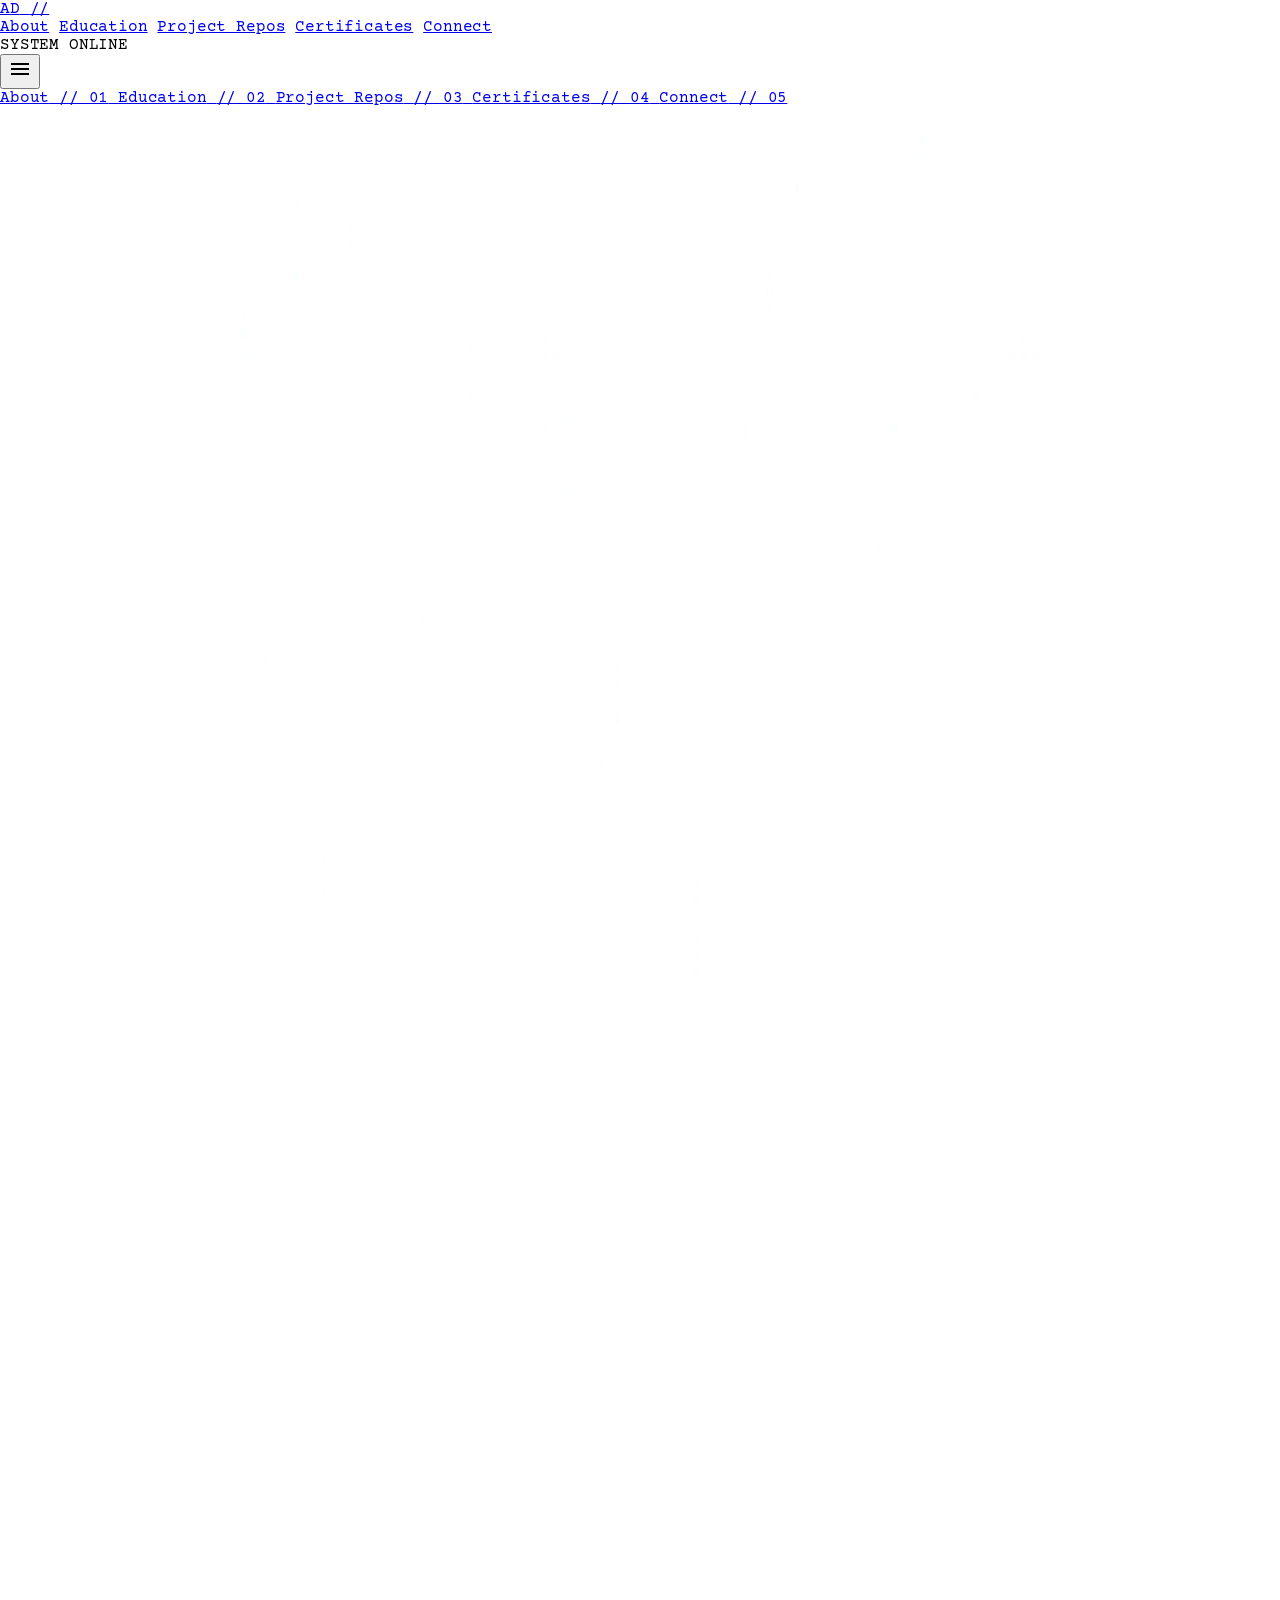
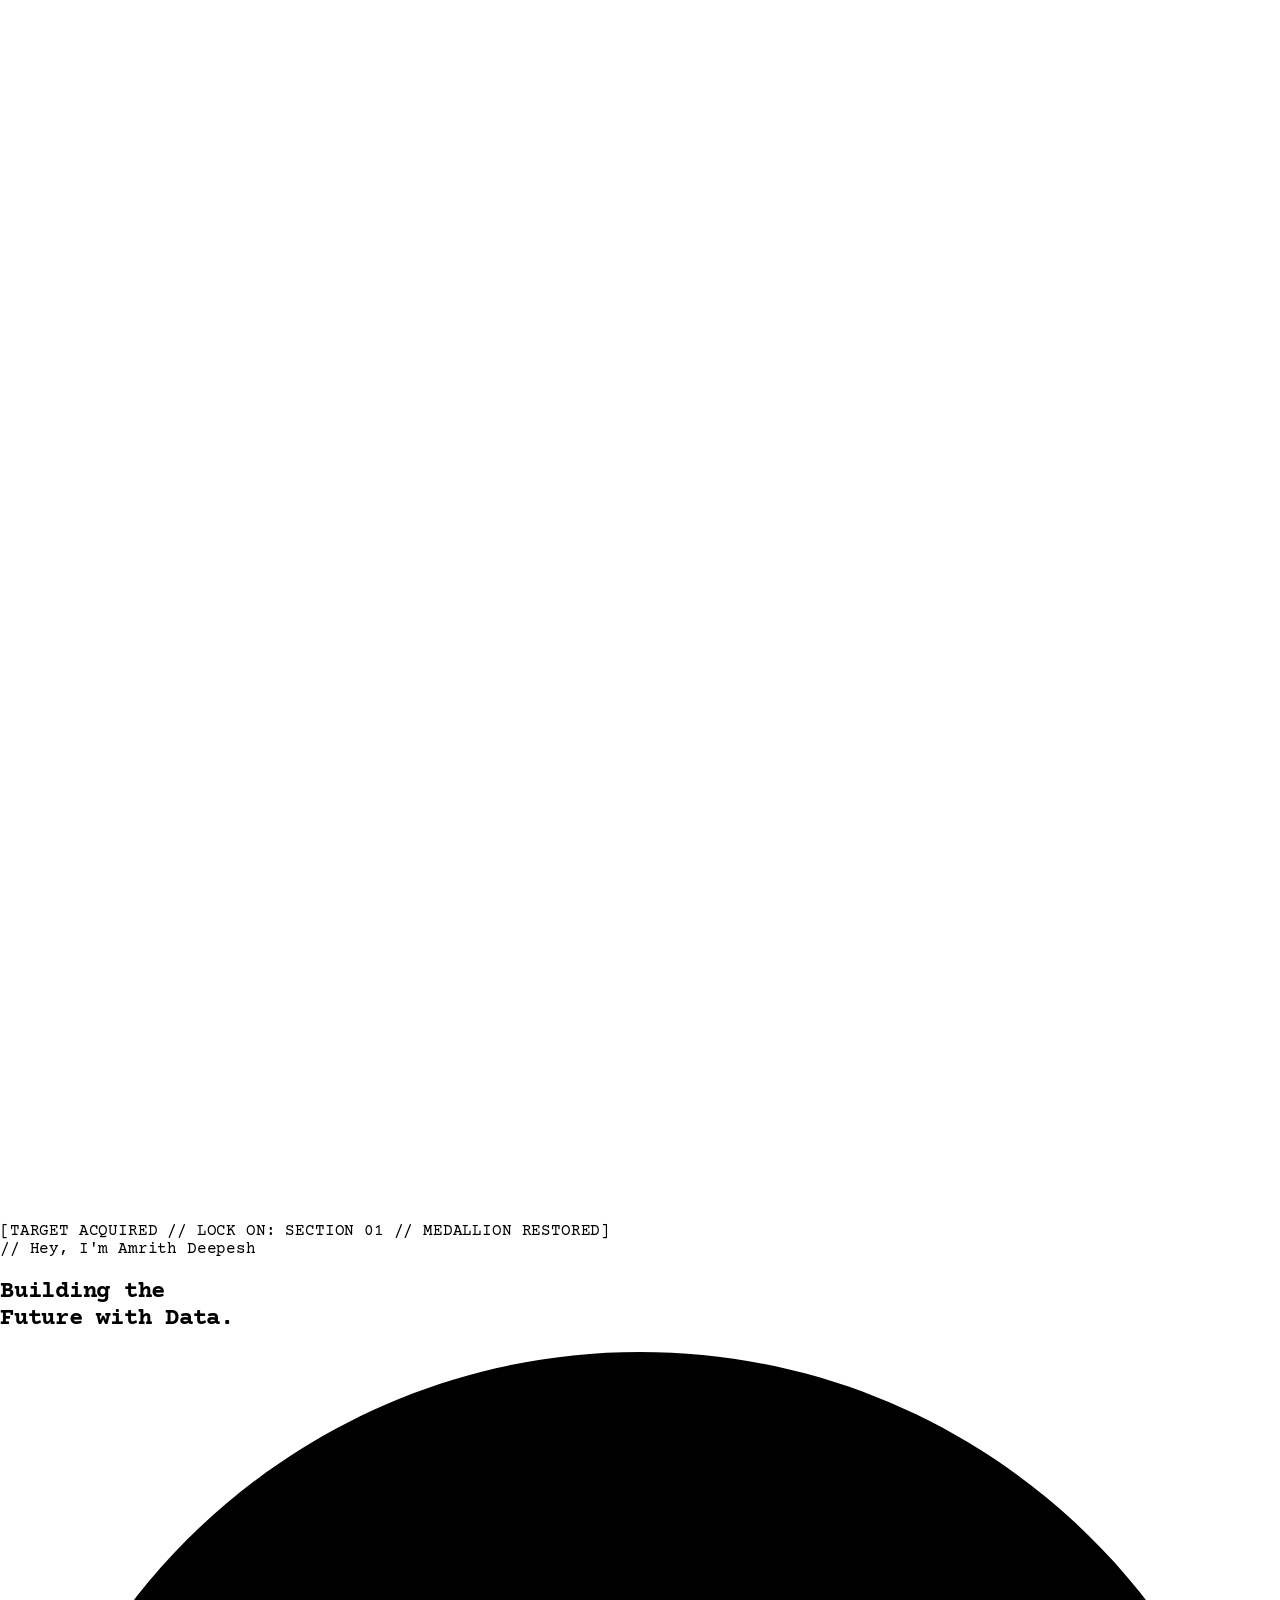
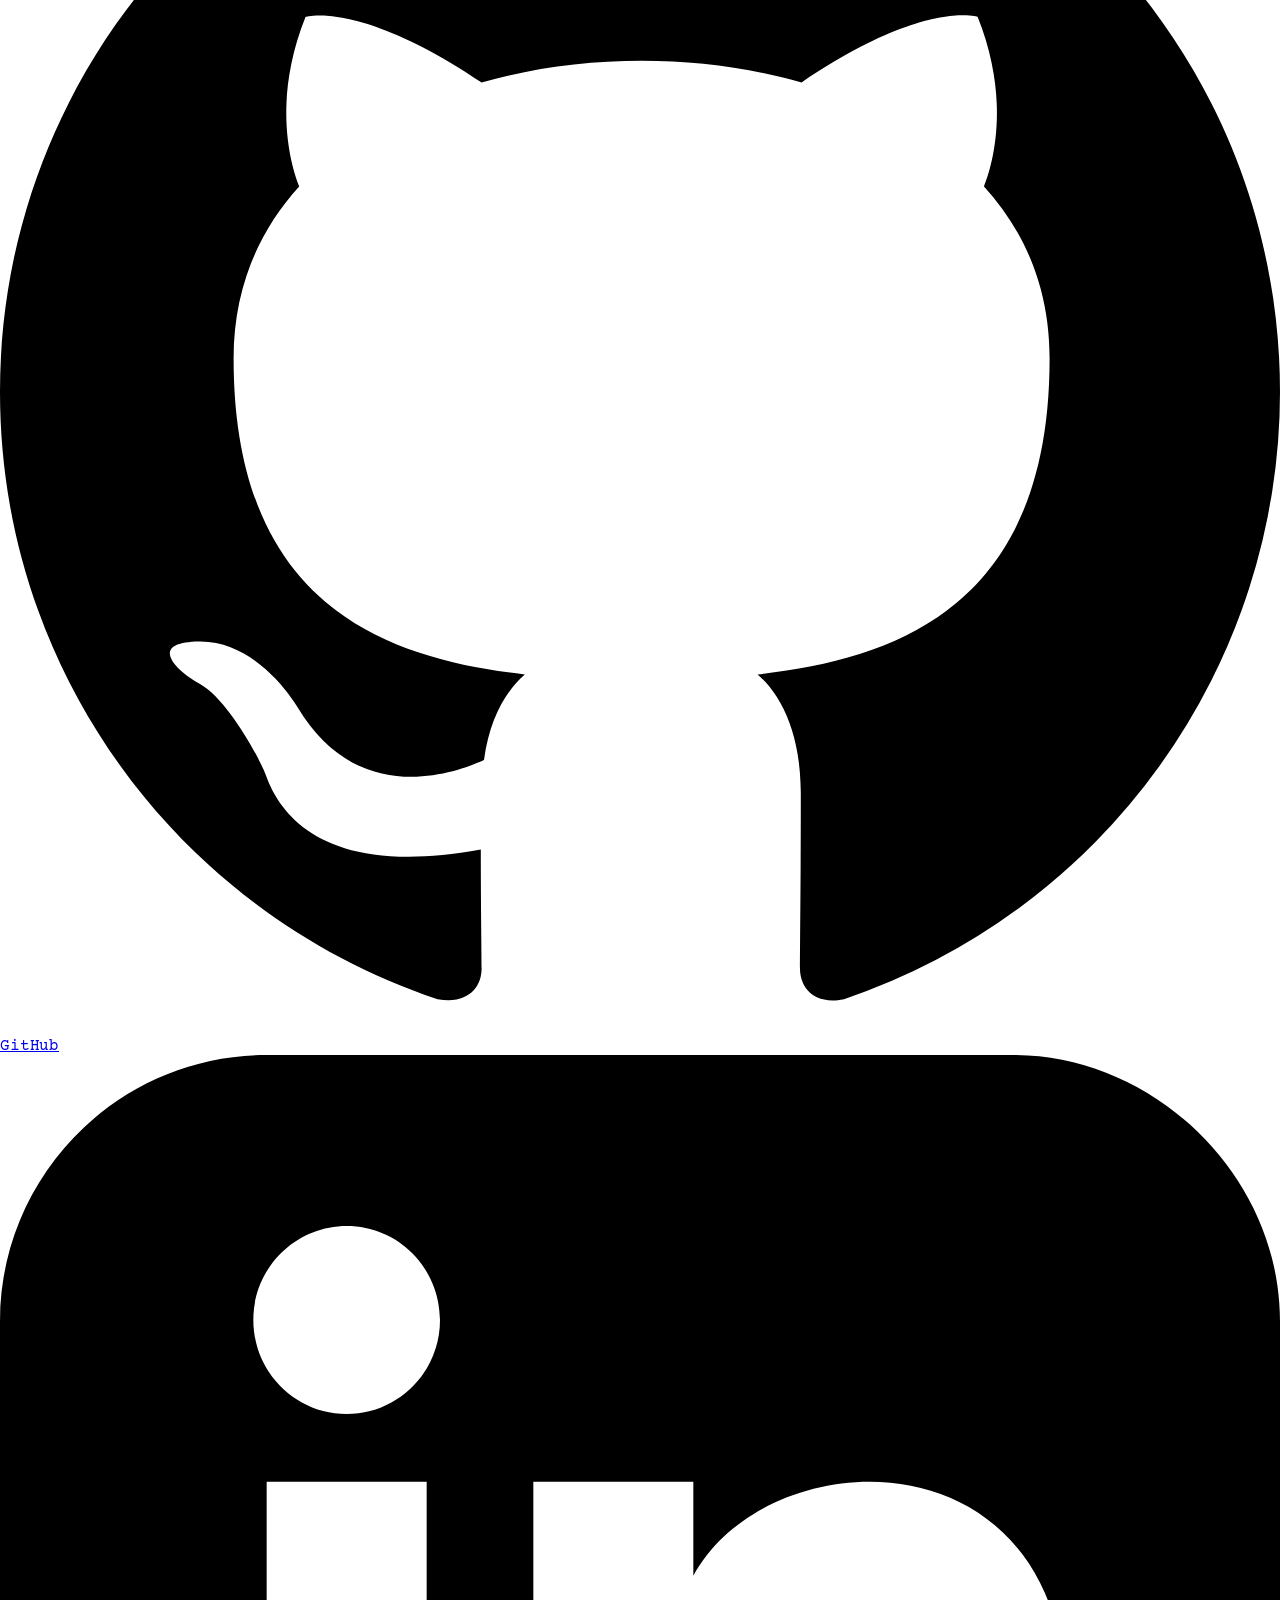
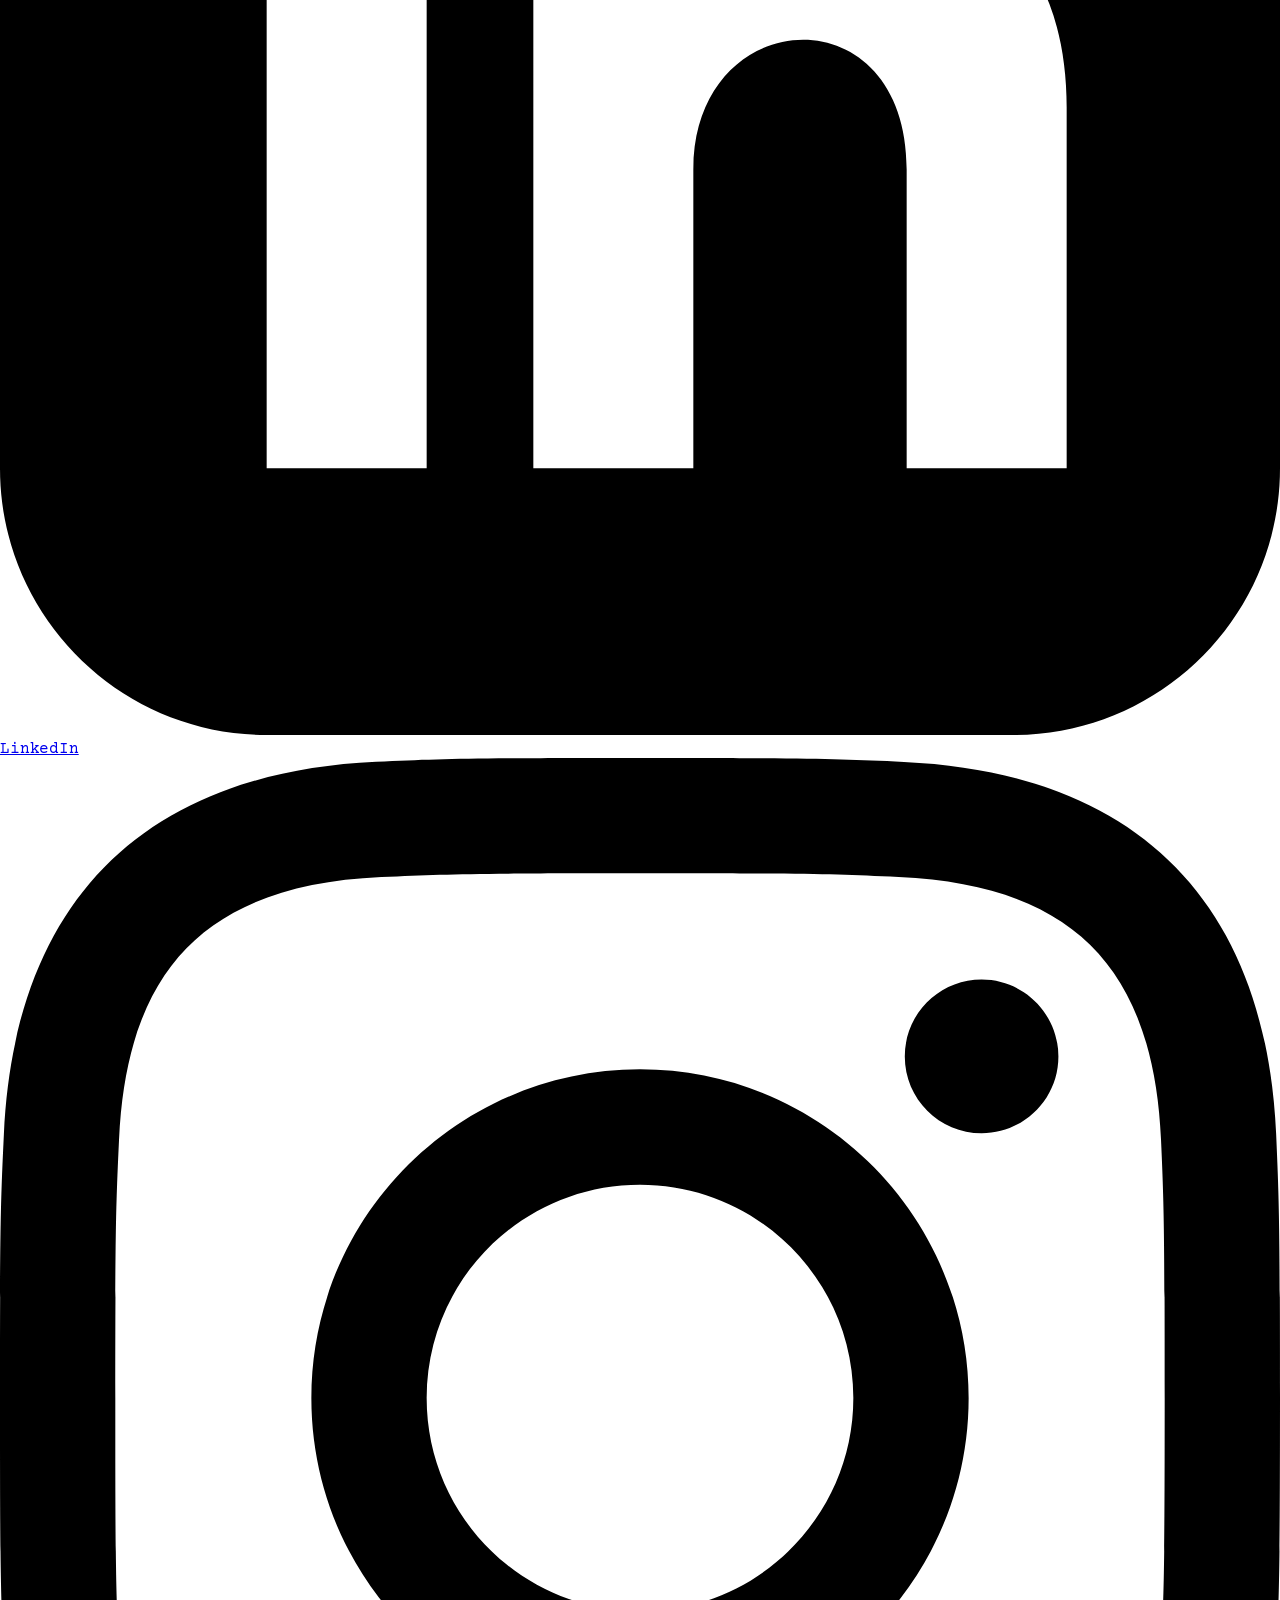
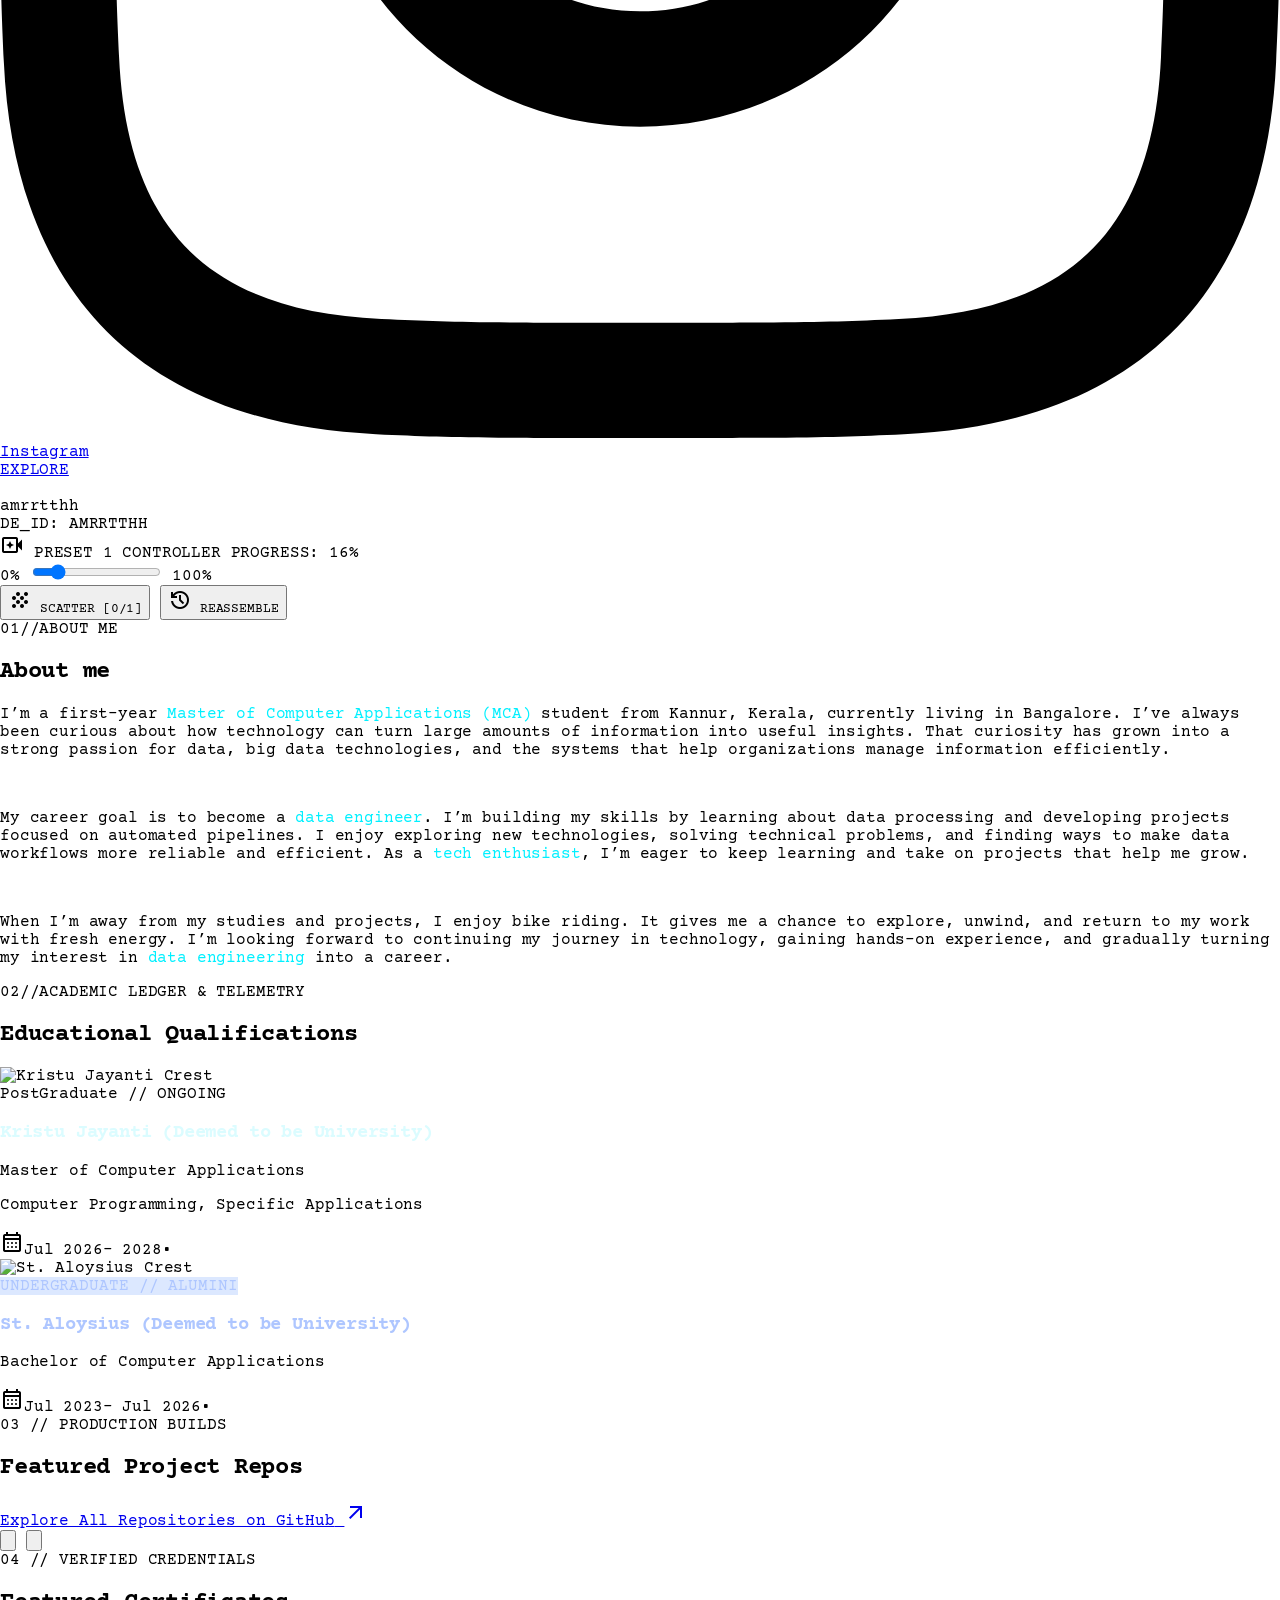
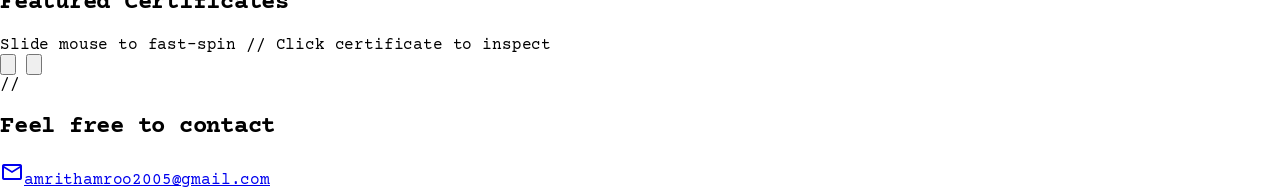
==== index.html @ 6aa2a342 "Initial portfolio commit" ====
<!DOCTYPE html><html class="dark" lang="en" style="scroll-behavior: smooth;"><head><meta charset="utf-8"><meta content="width=device-width, initial-scale=1.0, maximum-scale=5.0" name="viewport">
  <link rel="manifest" href="manifest.json">
  <link rel="apple-touch-icon" href="assets/apple-touch-icon.png">
  <link rel="icon" type="image/png" sizes="32x32" href="assets/favicon-32x32.png">
  <meta name="theme-color" content="#050d10">
  <meta name="apple-mobile-web-app-capable" content="yes">
  <meta name="apple-mobile-web-app-status-bar-style" content="black-translucent">
  <meta name="apple-mobile-web-app-title" content="Amrith DE">
  <meta name="format-detection" content="telephone=no"><meta content="web_standard" name="shell-type"><link href="https://fonts.googleapis.com/css2?family=Material+Symbols+Outlined:opsz,wght,FILL,GRAD@20..48,100..700,0..1,-50..200" rel="stylesheet">
<link href="https://fonts.googleapis.com/css2?family=Material+Symbols+Outlined:wght,FILL@100..700,0..1&amp;display=swap" rel="stylesheet">
<link href="https://fonts.googleapis.com/css2?family=JetBrains+Mono:wght@100..900&amp;family=Plus+Jakarta+Sans:wght@100..900&amp;family=Space+Grotesk:wght@100..900&amp;display=swap" rel="stylesheet"><link href="https://fonts.googleapis.com/css2?family=Courier+Prime:ital,wght@0,400;0,700;1,400;1,700&amp;family=Special+Elite&amp;display=swap" rel="stylesheet"><style>
html, body {
  overflow-x: hidden;
  max-width: 100vw;
  -webkit-tap-highlight-color: transparent;
  touch-action: manipulation;
}@layer base{html,body{margin:0;padding:0;overflow-x:hidden;overflow-y:auto;}html{scroll-behavior:smooth;scroll-padding-top:5.5rem;}body{overscroll-behavior-y:auto;}main>:first-child{margin-top:0!important;}main>:last-child{margin-bottom:0!important;}}::-webkit-scrollbar{width:6px;}::-webkit-scrollbar-track{background:#10131a;}::-webkit-scrollbar-thumb{background:#32353c;border-radius:3px;}::-webkit-scrollbar-thumb:hover{background:#00f0ff;}</style><script src="https://cdn.tailwindcss.com?plugins=forms,container-queries"></script><script id="tailwind-config">tailwind.config = { darkMode: "class", theme: { extend: {
      spacing: {
        'gutter': '1.25rem',
      }, "colors": { "surface-container": "#1d2026", "secondary": "#aec6ff", "primary-fixed": "#7df4ff", "surface": "#10131a", "on-secondary-fixed": "#001a43", "on-error": "#690005", "on-tertiary-container": "#6d3bd7", "background": "#10131a", "on-primary-container": "#006970", "on-tertiary-fixed-variant": "#5516be", "surface-dim": "#10131a", "on-background": "#e0e2eb", "outline": "#849495", "surface-container-lowest": "#0b0e14", "tertiary-container": "#e1d2ff", "inverse-on-surface": "#2d3037", "tertiary-fixed": "#e9ddff", "on-primary-fixed": "#002022", "surface-variant": "#32353c", "surface-tint": "#00dbe9", "tertiary-fixed-dim": "#d0bcff", "surface-container-low": "#191c22", "surface-bright": "#363940", "secondary-fixed": "#d8e2ff", "on-tertiary": "#3c0091", "tertiary": "#faf3ff", "on-secondary-container": "#00275e", "secondary-container": "#508eff", "surface-container-high": "#272a31", "surface-container-highest": "#32353c", "on-primary-fixed-variant": "#004f54", "on-error-container": "#ffdad6", "inverse-surface": "#e0e2eb", "secondary-fixed-dim": "#aec6ff", "outline-variant": "#3b494b", "primary-fixed-dim": "#00dbe9", "error-container": "#93000a", "error": "#ffb4ab", "on-secondary-fixed-variant": "#004397", "on-surface": "#e0e2eb", "on-primary": "#00363a", "on-secondary": "#002e6b", "on-tertiary-fixed": "#23005c", "on-surface-variant": "#b9cacb", "primary": "#dbfcff", "inverse-primary": "#006970", "primary-container": "#00f0ff" }, "borderRadius": { "DEFAULT": "0.125rem", "lg": "0.25rem", "xl": "0.5rem", "full": "0.75rem" }, "spacing": { "gutter": "1.5rem", "space-lg": "1.5rem", "space-xs": "0.25rem", "margin-mobile": "1.25rem", "gutter-mobile": "1rem", "space-md": "1rem", "margin": "3rem", "space-sm": "0.5rem", "space-xl": "2.5rem" }, "fontFamily": { "body-lg": ["Plus Jakarta Sans"], "headline-hero-mobile": ["Space Grotesk"], "headline-lg-mobile": ["Space Grotesk"], "headline-lg": ["Space Grotesk"], "stat-counter": ["JetBrains Mono"], "body-sm": ["Plus Jakarta Sans"], "headline-hero": ["Space Grotesk"], "headline-sm": ["Space Grotesk"], "label-caps": ["JetBrains Mono"], "body-md": ["Plus Jakarta Sans"], "code-inline": ["JetBrains Mono"], "code-block": ["JetBrains Mono"], "headline-md": ["Space Grotesk"] }, "fontSize": { "body-lg": ["18px", { "lineHeight": "28px", "fontWeight": "400" }], "headline-hero-mobile": ["36px", { "lineHeight": "44px", "letterSpacing": "-0.03em", "fontWeight": "700" }], "headline-lg-mobile": ["28px", { "lineHeight": "36px", "letterSpacing": "-0.02em", "fontWeight": "600" }], "headline-lg": ["40px", { "lineHeight": "48px", "letterSpacing": "-0.03em", "fontWeight": "600" }], "stat-counter": ["32px", { "lineHeight": "40px", "letterSpacing": "-0.02em", "fontWeight": "700" }], "body-hero": ["64px", { "lineHeight": "72px", "letterSpacing": "-0.04em", "fontWeight": "700" }], "headline-sm": ["18px", { "lineHeight": "26px", "letterSpacing": "-0.01em", "fontWeight": "600" }], "label-caps": ["11px", { "lineHeight": "16px", "letterSpacing": "0.08em", "fontWeight": "600" }], "body-md": ["15px", { "lineHeight": "24px", "fontWeight": "400" }], "code-inline": ["13px", { "lineHeight": "18px", "fontWeight": "500" }], "code-block": ["14px", { "lineHeight": "22px", "fontWeight": "400" }], "headline-md": ["24px", { "lineHeight": "32px", "letterSpacing": "-0.02em", "fontWeight": "600" }] } } } }</script></head><body class="bg-surface font-body-md text-on-surface antialiased selection:bg-primary-container selection:text-on-primary-fixed relative"><header class="fixed top-0 left-0 right-0 z-50 bg-surface-container-lowest/90 backdrop-blur-xl shadow-[0_1px_8px_rgba(0,0,0,0.5)] border-b border-outline-variant/20 transition-all duration-300">
  <div class="h-20 max-w-[1280px] mx-auto px-gutter flex items-center justify-between gap-space-md">
    <!-- Brand / Logo -->
    <div class="flex items-center gap-space-lg">
      <a class="flex items-center gap-space-xs group" data-path="overview" href="#overview" title="Top / Overview">
        <span class="font-stat-counter text-stat-counter text-primary-container group-hover:text-primary transition-colors tracking-tight">AD</span>
        <span class="font-code-inline text-code-inline text-outline-variant">//</span>
      </a>
    </div>

    <!-- Desktop Navigation Menu -->
    <nav class="hidden md:flex items-center gap-1 sm:gap-1.5 p-1 bg-surface-container-lowest/80 border border-outline-variant/30 rounded-lg backdrop-blur-md" id="desktop-nav">
      <a class="nav-item px-3.5 py-1.5 rounded font-body-sm text-body-sm text-on-surface-variant hover:text-primary-container hover:bg-surface-container-high transition-all font-medium tracking-wide" href="#about" data-target="about">About</a>
      <a class="nav-item px-3.5 py-1.5 rounded font-body-sm text-body-sm text-on-surface-variant hover:text-primary-container hover:bg-surface-container-high transition-all font-medium tracking-wide" href="#education" data-target="education">Education</a>
      <a class="nav-item px-3.5 py-1.5 rounded font-body-sm text-body-sm text-on-surface-variant hover:text-primary-container hover:bg-surface-container-high transition-all font-medium tracking-wide" href="#projects" data-target="projects">Project Repos</a>
      <a class="nav-item px-3.5 py-1.5 rounded font-body-sm text-body-sm text-on-surface-variant hover:text-primary-container hover:bg-surface-container-high transition-all font-medium tracking-wide" href="#certificates" data-target="certificates">Certificates</a>
      <a class="nav-item px-3.5 py-1.5 rounded font-body-sm text-body-sm text-on-surface-variant hover:text-primary-container hover:bg-surface-container-high transition-all font-medium tracking-wide" href="#connect" data-target="connect">Connect</a>
    </nav>

    <!-- Right-side status indicator & mobile menu button -->
    <div class="flex items-center gap-3">
      <div class="hidden sm:flex items-center gap-2 px-3 py-1 bg-surface-container-low/80 border border-outline-variant/30 rounded-full shadow-inner">
        <span class="w-2 h-2 rounded-full bg-primary-container animate-pulse shadow-[0_0_8px_#00f0ff]"></span>
        <span class="font-code-inline text-[11px] text-primary-container font-semibold tracking-wider">SYSTEM ONLINE</span>
      </div>

      <!-- Mobile Hamburger Button -->
      <button id="mobile-menu-btn" class="md:hidden flex items-center justify-center w-10 h-10 rounded-lg bg-surface-container-high text-on-surface hover:text-primary-container hover:bg-surface-container-highest transition-colors border border-outline-variant/40" aria-label="Toggle navigation menu">
        <span class="material-symbols-outlined text-[24px]" id="mobile-menu-icon">menu</span>
      </button>
    </div>
  </div>

  <!-- Mobile Dropdown Navigation -->
  <div id="mobile-menu" class="hidden md:hidden px-gutter pb-4 pt-1 bg-surface-container-lowest/95 border-b border-outline-variant/30 backdrop-blur-2xl transition-all">
    <div class="flex flex-col gap-1 p-2 bg-surface-container-low/90 rounded-xl border border-outline-variant/30">
      <a class="mobile-nav-item flex items-center justify-between px-4 py-2.5 rounded-lg font-body-md text-on-surface-variant hover:text-primary-container hover:bg-surface-container-high transition-colors" href="#about">
        <span>About</span>
        <span class="font-code-inline text-xs text-outline">// 01</span>
      </a>
      <a class="mobile-nav-item flex items-center justify-between px-4 py-2.5 rounded-lg font-body-md text-on-surface-variant hover:text-primary-container hover:bg-surface-container-high transition-colors" href="#education">
        <span>Education</span>
        <span class="font-code-inline text-xs text-outline">// 02</span>
      </a>
      <a class="mobile-nav-item flex items-center justify-between px-4 py-2.5 rounded-lg font-body-md text-on-surface-variant hover:text-primary-container hover:bg-surface-container-high transition-colors" href="#projects">
        <span>Project Repos</span>
        <span class="font-code-inline text-xs text-outline">// 03</span>
      </a>
      <a class="mobile-nav-item flex items-center justify-between px-4 py-2.5 rounded-lg font-body-md text-on-surface-variant hover:text-primary-container hover:bg-surface-container-high transition-colors" href="#certificates">
        <span>Certificates</span>
        <span class="font-code-inline text-xs text-outline">// 04</span>
      </a>
      <a class="mobile-nav-item flex items-center justify-between px-4 py-2.5 rounded-lg font-body-md text-on-surface-variant hover:text-primary-container hover:bg-surface-container-high transition-colors" href="#connect">
        <span>Connect</span>
        <span class="font-code-inline text-xs text-outline">// 05</span>
      </a>
    </div>
  </div>
</header><main class="w-full pt-20 bg-surface relative z-10"><style id="typewriter-font-aesthetic">*, *::before, *::after, html, body, h1, h2, h3, h4, h5, h6, p, span, a, button, input, textarea, select, pre, code, [class*="font-"] { font-family: 'Courier Prime', 'Special Elite', 'Courier New', Courier, monospace !important; letter-spacing: -0.01em; }
.material-symbols-outlined, [class*="material-symbols"], .material-icons {
  font-family: 'Material Symbols Outlined' !important;
  font-feature-settings: 'liga' 1 !important;
  display: inline-block !important;
  line-height: 1 !important;
  text-transform: none !important;
  letter-spacing: normal !important;
  word-wrap: normal !important;
  white-space: nowrap !important;
  direction: ltr !important;
  -webkit-font-smoothing: antialiased !important;
}
@keyframes targetArrivalPulse {
  0% { box-shadow: 0 0 0 0 rgba(0, 240, 255, 0.7); outline: 2px solid rgba(0, 240, 255, 0.9); }
  50% { box-shadow: 0 0 40px 10px rgba(0, 240, 255, 0.4); outline: 2px solid rgba(0, 240, 255, 0.6); }
  100% { box-shadow: 0 0 0 0 rgba(0, 240, 255, 0); outline: 2px solid transparent; }
}
.warp-arrival-active {
  animation: targetArrivalPulse 1.8s ease-out forwards;
  border-radius: 1rem;
}
</style>
<!-- Persistent Ambient Background Binary Matrix Canvas -->
<canvas class="fixed inset-0 w-full h-full pointer-events-none z-0 opacity-0 transition-opacity duration-700" height="5950" id="ambient-binary-flow-canvas" style="opacity: 0;" width="1600"></canvas>
<div class="flex flex-col w-full relative z-10">
<!-- Subtle Blueprint Canvas Ambient Glow Layer -->
<div class="relative w-full overflow-hidden bg-transparent">
<div class="absolute -top-32 left-1/2 -translate-x-1/2 w-[900px] h-[500px] bg-primary-container/10 rounded-full blur-[140px] pointer-events-none"></div>
<div class="absolute top-[800px] -right-48 w-[600px] h-[600px] bg-tertiary-container/10 rounded-full blur-[160px] pointer-events-none"></div>
<!-- Full-Screen Fixed Overlay Canvas for Two-Stage Mosaic Splinter & Binary Continuity Dispersion -->
<canvas class="fixed inset-0 w-full h-full pointer-events-none z-40" height="5950" id="binary-particle-canvas" width="1600"></canvas>
<!-- High-Speed Data Highway Warp Hyper-Stream Canvas Overlay (Triggered by EXPLORE CTA) -->
<canvas class="fixed inset-0 w-full h-full pointer-events-none z-50 opacity-0 transition-opacity duration-200" height="5950" id="hyper-stream-warp-canvas" style="opacity: 0;" width="1600"></canvas>
<!-- Cybernetic Data HUD Buffer Banner Overlay -->
<div class="fixed top-24 left-1/2 -translate-x-1/2 z-50 pointer-events-none transition-all duration-200 flex flex-col items-center opacity-0" id="warp-hud-overlay">
<div class="px-5 py-2.5 rounded-lg bg-surface-container-lowest/90 border border-primary-container shadow-[0_0_30px_rgba(0,240,255,0.7)] backdrop-blur-md flex items-center gap-3">
<span class="w-2.5 h-2.5 rounded-full bg-primary-container animate-ping"></span>
<span class="font-code-inline text-sm text-primary-container tracking-wider font-bold" id="warp-hud-text">[TARGET ACQUIRED // LOCK ON: SECTION 01 // MEDALLION RESTORED]</span>
</div>
</div>
<!-- 1. HERO SECTION -->
<section id="overview" class="relative w-full max-w-[1280px] mx-auto px-gutter pt-10 md:pt-16 pb-16 scroll-mt-24">
<div class="grid grid-cols-1 lg:grid-cols-12 gap-8 lg:gap-12 items-center">
<div class="lg:col-span-7 flex flex-col justify-center">
<div class="flex items-center gap-2 mb-3">
<span class="font-code-inline text-primary-container text-lg sm:text-xl md:text-2xl font-bold tracking-wider">// Hey, I'm Amrith Deepesh</span>
</div>
<div>
<h1 class="font-headline-hero text-4xl sm:text-5xl lg:text-[60px] text-on-surface tracking-tight leading-[1.1] mb-4">
          Building the <br class="hidden sm:inline">
<span class="text-transparent bg-clip-text bg-gradient-to-r from-primary-container via-primary-fixed to-secondary-container">Future with Data.</span>
</h1><div class="mt-4 mb-6 flex flex-col gap-3"><div class="flex flex-wrap items-center gap-4"><a class="rounded-lg bg-surface-container-high hover:bg-surface-container-highest text-on-surface font-code-inline text-xs border border-outline-variant/40 transition-colors inline-flex items-center gap-2 px-4 py-2" href="https://github.com/amrithdeepesh" rel="noopener noreferrer" target="_blank"><svg class="w-3.5 h-3.5 fill-current" viewBox="0 0 24 24"><path d="M12 0C5.37 0 0 5.37 0 12c0 5.31 3.435 9.795 8.205 11.385.6.105.825-.255.825-.57 0-.285-.015-1.23-.015-2.235-3.015.555-3.795-.735-4.035-1.41-.135-.345-.72-1.41-1.23-1.695-.42-.225-1.02-.78-.015-.795.945-.015 1.62.87 1.845 1.23 1.08 1.815 2.805 1.305 3.495.99.105-.78.42-1.305.765-1.605-2.67-.3-5.46-1.335-5.46-5.925 0-1.305.465-2.385 1.23-3.225-.12-.3-.54-1.53.12-3.18 0 0 1.005-.315 3.3 1.23.96-.27 1.98-.405 3-.405s2.04.135 3 .405c2.295-1.56 3.3-1.23 3.3-1.23.66 1.65.24 2.88.12 3.18.765.84 1.23 1.905 1.23 3.225 0 4.605-2.805 5.625-5.475 5.925.435.375.81 1.095.81 2.22 0 1.605-.015 2.895-.015 3.3 0 .315.225.69.825.57A12.02 12.02 0 0024 12c0-6.63-5.37-12-12-12z"></path></svg><span>GitHub</span></a><a class="rounded-lg bg-surface-container-high hover:bg-surface-container-highest text-on-surface font-code-inline text-xs border border-outline-variant/40 transition-colors inline-flex items-center gap-1.5 px-4 py-2" href="https://www.linkedin.com/in/amrith-deepesh-088051292" rel="noopener noreferrer" target="_blank"><svg class="w-3.5 h-3.5 fill-current" viewBox="0 0 24 24"><path d="M19 0h-14c-2.761 0-5 2.239-5 5v14c0 2.761 2.239 5 5 5h14c2.762 0 5-2.239 5-5v-14c0-2.761-2.38-5-5-5zm-11 19h-3v-11h3v11zm-1.5-12.268c-.966 0-1.75-.79-1.75-1.764s.784-1.764 1.75-1.764 1.75.79 1.75 1.764-.783 1.764-1.75 1.764zm13.5 12.268h-3v-5.604c0-3.368-4-3.113-4 0v5.604h-3v-11h3v1.765c1.396-2.586 7-2.777 7 2.476v6.759z"></path></svg><span>LinkedIn</span></a><a class="rounded-lg bg-surface-container-high hover:bg-surface-container-highest text-on-surface font-code-inline text-xs border border-outline-variant/40 transition-colors inline-flex items-center gap-1.5 px-4 py-2" href="https://instagram.com/amrrtthh" rel="noopener noreferrer" target="_blank"><svg class="w-3.5 h-3.5 fill-current" viewBox="0 0 24 24"><path d="M12 2.163c3.204 0 3.584.012 4.85.07 3.252.148 4.771 1.691 4.919 4.919.058 1.265.069 1.645.069 4.849 0 3.205-.012 3.584-.069 4.849-.149 3.225-1.664 4.771-4.919 4.919-1.266.058-1.644.07-4.85.07-3.204 0-3.584-.012-4.849-.07-3.26-.149-4.771-1.699-4.919-4.92-.058-1.265-.07-1.644-.07-4.849 0-3.204.013-3.583.07-4.849.149-3.227 1.664-4.771 4.919-4.919 1.266-.057 1.645-.069 4.849-.069zm0-2.163c-3.259 0-3.667.014-4.947.072-4.358.2-6.78 2.618-6.98 6.98-.059 1.281-.073 1.689-.073 4.948 0 3.259.014 3.668.072 4.948.2 4.358 2.618 6.78 6.98 6.98 1.281.058 1.689.072 4.948.072 3.259 0 3.668-.014 4.948-.072 4.354-.2 6.782-2.618 6.979-6.98.059-1.28.073-1.689.073-4.948 0-3.259-.014-3.667-.072-4.947-.196-4.354-2.617-6.78-6.979-6.98-1.281-.059-1.69-.073-4.949-.073zm0 5.838c-3.403 0-6.162 2.759-6.162 6.162s2.759 6.163 6.162 6.163 6.162-2.759 6.162-6.163c0-3.403-2.759-6.162-6.162-6.162zm0 10.162c-2.209 0-4-1.79-4-4 0-2.209 1.791-4 4-4s4 1.791 4 4c0 2.21-1.791 4-4 4zm6.406-11.845c-.796 0-1.441.645-1.441 1.44s.645 1.44 1.441 1.44c.795 0 1.439-.645 1.439-1.44s-.644-1.44-1.439-1.44z"></path></svg>Instagram</a></div></div>
</div>
<div class="flex flex-wrap items-center gap-space-md gap-4">
<a class="inline-flex items-center gap-2.5 px-7 py-3 bg-primary-container hover:bg-white text-on-primary-fixed hover:text-black font-headline-sm text-headline-sm rounded-lg shadow-[0_0_24px_rgba(0,240,255,0.4)] hover:shadow-[0_0_35px_rgba(0,240,255,0.8)] transition-all uppercase tracking-wider group cursor-pointer" href="#core-narrative" id="hero-explore-cta">
<span>EXPLORE</span>
</a>
</div>
</div>
<div class="lg:col-span-5 flex flex-col items-center lg:items-end -translate-x-[2px]">
<div class="relative w-full p-0 bg-transparent transition-all max-w-md" id="portrait-hud-card">
<div class="relative w-full rounded-2xl overflow-hidden bg-surface-container-lowest shadow-2xl group border border-outline-variant/40 h-[380px] sm:h-[480px] lg:h-[600px]" id="portrait-frame">
<img alt="amrrtthh" class="absolute inset-0 w-full h-full object-center transition-opacity duration-150 object-cover" crossorigin="anonymous" data-stitch-orig-opacity="1" id="operator-source-img" src="https://lh3.googleusercontent.com/aida-public/[base64]" style="opacity: 1;">
<div class="absolute bottom-0 inset-x-0 h-24 bg-gradient-to-t from-surface-container-lowest/90 via-surface-container-lowest/40 to-transparent pointer-events-none z-20"></div>
<div class="absolute bottom-3 left-4 right-4 flex items-center justify-between text-outline font-label-caps text-[11px] z-20 pointer-events-none">
<div class="flex items-center gap-2">
<span class="w-1.5 h-1.5 rounded-full bg-primary-container"></span>
<span class="text-on-surface font-code-inline text-xs font-medium">amrrtthh</span>
</div>
<span class="text-primary-container font-code-inline">DE_ID: AMRRTTHH</span>
</div>
</div>
<div class="w-full mt-3 p-3 bg-surface-container-lowest/90 backdrop-blur-md rounded-xl border border-outline-variant/50 shadow-lg flex flex-col gap-2.5">
<div class="flex items-center justify-between text-[11px] font-label-caps text-outline">
<span class="flex items-center gap-1.5 text-primary-fixed">
<span class="material-symbols-outlined text-[15px]">auto_videocam</span>
<span>PRESET 1 CONTROLLER</span>
</span>
<span class="font-code-inline text-on-surface-variant" id="scrubber-pct">PROGRESS: 0%</span>
</div>
<div class="flex items-center gap-2">
<span class="font-code-inline text-[10px] text-outline">0%</span>
<input class="w-full accent-primary-container cursor-pointer bg-surface-container-high h-1.5 rounded-lg" id="preset1-scrubber" max="100" min="0" type="range" value="0">
<span class="font-code-inline text-[10px] text-outline">100%</span>
</div>
<div class="grid grid-cols-2 gap-2 pt-1">
<button class="flex items-center justify-center gap-1.5 px-3 py-2 rounded-lg bg-surface-container-high hover:bg-primary-container hover:text-on-primary-fixed text-on-surface font-code-inline text-xs transition-colors border border-outline-variant/40 group" id="btn-trigger-fracture" title="Scatter portrait into glowing binary fragments">
<span class="material-symbols-outlined text-[16px] text-primary-container group-hover:text-on-primary-fixed transition-colors">grain</span>
<span>SCATTER [0/1]</span>
</button>
<button class="flex items-center justify-center gap-1.5 px-3 py-2 rounded-lg bg-surface-container-high hover:bg-white hover:text-black text-on-surface font-code-inline text-xs transition-colors border border-outline-variant/40 group" id="btn-reassemble" title="Reassemble matrix back to original photo">
<span class="material-symbols-outlined text-[16px] text-secondary group-hover:text-black transition-colors">history</span>
<span>REASSEMBLE</span>
</button>
</div>
</div>
</div>
</div>
</div>
</section>
<!-- 3. ABOUT ME: EDUCATIONAL QUALIFICATIONS -->
<section class="relative w-full max-w-[1280px] mx-auto px-gutter py-20 transition-all duration-700 scroll-mt-20" id="core-narrative"><div id="about" class="scroll-mt-24 flex flex-col gap-6 mb-12"><div class="flex flex-col md:flex-row md:items-end justify-between gap-4 mb-2"><div><div class="flex items-center gap-2 mb-2"><span class="font-stat-counter text-stat-counter text-primary-container">01</span><span class="font-code-inline text-code-inline text-outline-variant">//</span><span class="font-label-caps text-label-caps text-outline uppercase tracking-wider">ABOUT ME</span></div><h2 class="font-headline-lg text-headline-lg text-on-surface tracking-tight">About me</h2></div></div><div class="relative z-10 w-full rounded-2xl bg-surface-container-lowest/90 border border-primary-container/30 p-6 sm:p-8 backdrop-blur-xl shadow-[0_8px_32px_rgba(0,0,0,0.6)] hover:border-primary-container hover:shadow-[0_0_35px_rgba(0,240,255,0.25)] transition-all group overflow-hidden text-justify"><p class="font-body-lg text-base sm:text-lg md:text-xl text-on-surface-variant leading-relaxed">I’m a first-year <span class="text-primary-container font-semibold" style="color: #00f0ff;">Master of Computer Applications (MCA)</span> student from Kannur, Kerala, currently living in Bangalore. I’ve always been curious about how technology can turn large amounts of information into useful insights. That curiosity has grown into a strong passion for data, big data technologies, and the systems that help organizations manage information efficiently.</p><br><p class="font-body-lg text-base sm:text-lg md:text-xl text-on-surface-variant leading-relaxed">My career goal is to become a <span class="text-primary-container font-semibold" style="color: #00f0ff;">data engineer</span>. I’m building my skills by learning about data processing and developing projects focused on automated pipelines. I enjoy exploring new technologies, solving technical problems, and finding ways to make data workflows more reliable and efficient. As a <span class="text-primary-container font-semibold" style="color: #00f0ff;">tech enthusiast</span>, I’m eager to keep learning and take on projects that help me grow.</p><br><p class="font-body-lg text-base sm:text-lg md:text-xl text-on-surface-variant leading-relaxed">When I’m away from my studies and projects, I enjoy bike riding. It gives me a chance to explore, unwind, and return to my work with fresh energy. I’m looking forward to continuing my journey in technology, gaining hands-on experience, and gradually turning my interest in <span class="text-primary-container font-semibold" style="color: #00f0ff;">data engineering</span> into a career.</p></div></div><div id="education" class="scroll-mt-24 flex flex-col gap-10"><div class="flex flex-col md:flex-row md:items-end justify-between gap-4 mb-2"><div><div class="flex items-center gap-2 mb-2"><span class="font-stat-counter text-stat-counter text-primary-container">02</span><span class="font-code-inline text-code-inline text-outline-variant">//</span><span class="font-label-caps text-label-caps text-outline uppercase tracking-wider">ACADEMIC LEDGER &amp; TELEMETRY</span></div><h2 class="font-headline-lg text-headline-lg text-on-surface tracking-tight">  Educational Qualifications </h2></div></div><div class="relative flex flex-col gap-8"><div class="hidden md:block absolute left-[31px] top-8 bottom-8 w-[2px] bg-gradient-to-b from-primary-container via-secondary to-transparent z-0 opacity-40"></div><div class="relative z-10 w-full rounded-2xl bg-surface-container-lowest/90 border border-primary-container/30 p-6 sm:p-8 backdrop-blur-xl shadow-[0_8px_32px_rgba(0,0,0,0.6)] hover:border-primary-container hover:shadow-[0_0_35px_rgba(0,240,255,0.25)] transition-all group overflow-hidden"><div class="absolute top-0 left-0 w-3 h-3 border-t-2 border-l-2 border-primary-container pointer-events-none"></div><div class="absolute top-0 right-0 w-3 h-3 border-t-2 border-r-2 border-primary-container pointer-events-none"></div><div class="absolute bottom-0 left-0 w-3 h-3 border-b-2 border-l-2 border-primary-container pointer-events-none"></div><div class="absolute bottom-0 right-0 w-3 h-3 border-b-2 border-r-2 border-primary-container pointer-events-none"></div><div class="flex flex-col md:flex-row items-start justify-between gap-6"><div class="flex items-start gap-5"><div class="relative w-16 h-16 sm:w-20 sm:h-20 rounded-2xl bg-white border-2 border-primary-container/70 flex items-center justify-center p-2 sm:p-2.5 shrink-0 shadow-[0_0_20px_rgba(0,240,255,0.35)] group-hover:scale-105 group-hover:shadow-[0_0_25px_rgba(0,240,255,0.5)] transition-all overflow-hidden"><img alt="Kristu Jayanti Crest" class="w-full h-full object-contain select-none" src="https://lh3.googleusercontent.com/aida-public/[base64]"><span class="absolute -bottom-1 -right-1 flex h-3.5 w-3.5"><span class="animate-ping absolute inline-flex h-full w-full rounded-full bg-primary-container opacity-75"></span><span class="relative inline-flex rounded-full h-3.5 w-3.5 bg-primary-container border-2 border-[#0b1318]"></span></span></div><div class="flex flex-col gap-1"><div class="flex flex-wrap items-center gap-2 mb-1 gap-4"><span class="px-2 py-0.5 rounded bg-secondary-container/20 border border-secondary/30 text-secondary font-label-caps text-[10px] uppercase font-bold tracking-wider">PostGraduate // ONGOING </span></div><h3 class="font-headline-md text-headline-md text-on-surface group-hover:text-primary transition-colors font-bold" style="color: rgb(219, 252, 255);">Kristu Jayanti (Deemed to be University)</h3><p class="font-body-lg text-secondary-fixed-dim font-medium">Master of Computer Applications</p><p class="font-body-sm text-outline mt-0.5">Computer Programming, Specific Applications</p><div class="flex items-center gap-2 text-outline font-code-inline text-body-sm mt-1"><span class="material-symbols-outlined text-[16px] text-secondary">calendar_month</span><span>Jul 2026– 2028</span><span class="text-outline-variant">•</span></div></div></div><div class="flex items-center gap-2 self-start md:self-auto"><div class="p-2.5 rounded-lg bg-surface-container-high border border-outline-variant/40 text-on-surface group-hover:border-primary-container group-hover:text-primary-container transition-colors" title="Academic Ledger"></div></div></div></div><div class="relative z-10 w-full rounded-2xl bg-surface-container-lowest/90 border border-secondary-container/30 p-6 sm:p-8 backdrop-blur-xl shadow-[0_8px_32px_rgba(0,0,0,0.6)] hover:border-secondary hover:shadow-[0_0_35px_rgba(174,198,255,0.25)] transition-all group overflow-hidden"><div class="absolute top-0 left-0 w-3 h-3 border-t-2 border-l-2 border-secondary pointer-events-none"></div><div class="absolute top-0 right-0 w-3 h-3 border-t-2 border-r-2 border-secondary pointer-events-none"></div><div class="absolute bottom-0 left-0 w-3 h-3 border-b-2 border-l-2 border-secondary pointer-events-none"></div><div class="absolute bottom-0 right-0 w-3 h-3 border-b-2 border-r-2 border-secondary pointer-events-none"></div><div class="flex flex-col md:flex-row items-start justify-between gap-6"><div class="flex items-start gap-5"><div class="relative w-16 h-16 sm:w-20 sm:h-20 rounded-2xl bg-white border-2 border-secondary/70 flex items-center justify-center p-2 sm:p-2.5 shrink-0 shadow-[0_0_20px_rgba(174,198,255,0.35)] group-hover:scale-105 group-hover:shadow-[0_0_25px_rgba(174,198,255,0.5)] transition-all overflow-hidden"><img alt="St. Aloysius Crest" class="w-full h-full object-contain select-none" src="https://lh3.googleusercontent.com/aida-public/[base64]"><span class="absolute -bottom-1 -right-1 flex h-3.5 w-3.5"><span class="relative inline-flex rounded-full h-3.5 w-3.5 bg-secondary border-2 border-[#0b1318]"></span></span></div><div class="flex flex-col gap-1"><div class="flex flex-wrap items-center gap-2 mb-1 gap-4"><span class="px-2 py-0.5 rounded bg-primary-container/10 border border-primary-container/30 text-primary-container font-label-caps text-[10px] uppercase font-bold tracking-wider"><span style="color: rgb(174, 198, 255); letter-spacing: -0.1px; background-color: rgba(80, 142, 255, 0.2);">UNDERGRADUATE // ALUMINI</span></span></div><h3 class="font-headline-md text-headline-md text-on-surface group-hover:text-secondary transition-colors font-bold" style="color: rgb(174, 198, 255);">St. Aloysius (Deemed to be University)</h3><p class="font-body-lg text-primary-fixed font-medium">Bachelor of Computer Applications</p><div class="flex items-center gap-2 text-outline font-code-inline text-body-sm mt-1"><span class="material-symbols-outlined text-[16px] text-primary-container">calendar_month</span><span>Jul 2023– Jul 2026</span><span class="text-outline-variant">•</span></div></div></div><div class="flex items-center gap-2 self-start md:self-auto"><div class="p-2.5 rounded-lg bg-surface-container-high border border-outline-variant/40 text-on-surface group-hover:border-secondary group-hover:text-secondary transition-colors" title="Academic Ledger"></div></div></div></div></div></div></section>
<!-- 5. FEATURED PROJECTS -->
<section class="relative w-full max-w-[1280px] mx-auto px-gutter py-20 scroll-mt-20" id="projects" x-data="projectCarousel()">
<div class="flex flex-col md:flex-row md:items-end justify-between gap-4 mb-12">
<div>
<div class="flex items-center gap-2 mb-2">
<span class="font-stat-counter text-stat-counter text-primary-container">03</span>
<span class="font-code-inline text-code-inline text-outline-variant">//</span>
<span class="font-label-caps text-label-caps text-outline uppercase tracking-wider">PRODUCTION BUILDS</span>
</div>
<h2 class="font-headline-lg text-headline-lg text-on-surface tracking-tight">Featured Project Repos</h2>
</div>
<a class="inline-flex items-center gap-2 font-code-inline text-code-inline text-primary-fixed hover:text-primary-container transition-colors" href="https://github.com/amrithdeepesh" rel="noopener noreferrer" target="_blank">
<span>Explore All Repositories on GitHub</span>
<span class="material-symbols-outlined text-[16px]">arrow_outward</span>
</a>
</div>
<div @mouseenter="stopAutoplay()" @mouseleave="startAutoplay()" @mousedown="startDrag($event)" @mousemove="onDrag($event)" @mouseup="endDrag($event)" @touchstart="startDrag($event)" @touchmove="onDrag($event)" @touchend="endDrag($event)" class="relative w-full overflow-hidden select-none cursor-grab active:cursor-grabbing">
<div class="overflow-hidden py-12 px-2 -mx-2">
<div :style="getTrackStyle()" class="flex items-center gap-6">
<template :key="loopIdx" x-for="(proj, loopIdx) in extendedProjects">
<div :style="getCardStyle(loopIdx) + `; width: ${cardWidth}px;`" class="shrink-0 transition-all duration-700">
<div class="w-full bg-surface-container-low rounded-2xl overflow-hidden border border-primary-container/40 hover:border-primary-container p-6 sm:p-7 flex flex-col justify-between min-h-[440px] sm:min-h-[460px] h-[460px] shadow-[0_8px_32px_rgba(0,0,0,0.6)] hover:shadow-[0_0_30px_rgba(0,240,255,0.25)] transition-all">
<div class="flex flex-col flex-1">
<div class="flex flex-wrap items-center justify-between gap-2 mb-3">
<span class="inline-flex items-center gap-2 px-3 py-1 rounded-full bg-primary-container/10 text-primary-container font-label-caps text-label-caps border border-primary-container/20">
<span class="w-1.5 h-1.5 rounded-full bg-primary-container animate-pulse"></span> PUBLIC REPO
</span>
<span class="font-code-inline text-xs text-outline" x-text="proj.updated"></span>
</div>
<h3 class="font-headline-md text-headline-sm sm:text-headline-md text-on-surface font-bold mb-3 tracking-tight leading-snug line-clamp-2" x-text="proj.title"></h3>
<div class="flex-1 overflow-y-auto pr-1 scrollbar-thin">
<p class="font-body-md text-sm sm:text-base text-on-surface-variant leading-relaxed" x-text="proj.desc"></p>
</div>
</div>
<div class="flex flex-wrap sm:flex-nowrap items-center justify-between gap-2 pt-4 mt-3 border-t border-surface-container-high shrink-0">
<span class="px-2.5 py-1 rounded bg-surface-container text-primary-fixed font-code-inline text-xs font-semibold" x-text="proj.tech"></span>
<a :href="proj.link" class="inline-flex items-center gap-2 px-4 py-2 rounded-lg bg-primary-container text-on-primary-fixed font-headline-sm text-body-sm uppercase tracking-wider hover:bg-white hover:text-black transition-all shadow-[0_0_15px_rgba(0,240,255,0.3)] hover:shadow-[0_0_25px_rgba(0,240,255,0.6)] cursor-pointer" rel="noopener noreferrer" target="_blank" @click.stop="">
<span class="material-symbols-outlined text-[18px]">code</span> View Repository
</a>
</div>
</div>
</div>
</template>
</div>
</div>
<div class="flex items-center justify-center gap-5 mt-8">
  <button @click="prev()" aria-label="Previous Project" class="flex items-center justify-center w-12 h-12 rounded-xl bg-primary-container hover:bg-white text-surface-container-lowest hover:text-black transition-all duration-200 shadow-[0_0_20px_rgba(0,240,255,0.45)] hover:shadow-[0_0_35px_rgba(0,240,255,0.8)] active:scale-95 cursor-pointer">
    <svg class="w-6 h-6" fill="none" stroke="currentColor" stroke-width="2.5" viewBox="0 0 24 24"><path stroke-linecap="round" stroke-linejoin="round" d="M15 19l-7-7 7-7"/></svg>
  </button>
  <button @click="next()" aria-label="Next Project" class="flex items-center justify-center w-12 h-12 rounded-xl bg-primary-container hover:bg-white text-surface-container-lowest hover:text-black transition-all duration-200 shadow-[0_0_20px_rgba(0,240,255,0.45)] hover:shadow-[0_0_35px_rgba(0,240,255,0.8)] active:scale-95 cursor-pointer">
    <svg class="w-6 h-6" fill="none" stroke="currentColor" stroke-width="2.5" viewBox="0 0 24 24"><path stroke-linecap="round" stroke-linejoin="round" d="M9 5l7 7-7 7"/></svg>
  </button>
</div>
</div>
</section>
<!-- 6. FEATURED CERTIFICATES & CREDENTIALS GALLERY -->
<section class="relative w-full max-w-[1440px] mx-auto px-gutter py-20 scroll-mt-20 overflow-hidden" id="certificates" x-data="certificateCarousel()">
  <!-- Header Title -->
  <div class="flex flex-col md:flex-row md:items-end justify-between gap-4 mb-12 max-w-[1280px] mx-auto">
    <div>
      <div class="flex items-center gap-2 mb-2">
        <span class="font-stat-counter text-stat-counter text-primary-container">04</span>
        <span class="font-code-inline text-code-inline text-outline-variant">//</span>
        <span class="font-label-caps text-label-caps text-outline uppercase tracking-wider">VERIFIED CREDENTIALS</span>
      </div>
      <h2 class="font-headline-lg text-headline-lg text-on-surface tracking-tight">Featured Certificates</h2>
    </div>
    <div class="flex items-center gap-3">
      <span class="font-code-inline text-xs text-primary-container px-3.5 py-1.5 rounded-full bg-primary-container/10 border border-primary-container/30 hidden sm:inline-flex items-center gap-2">
        <span class="w-1.5 h-1.5 rounded-full bg-primary-container animate-pulse"></span>
        Slide mouse to fast-spin // Click certificate to inspect
      </span>
    </div>
  </div>

  <!-- Interactive 3D Carousel Viewport -->
  <div
    @mouseenter="stopAutoplay()"
    @mouseleave="startAutoplay()"
    @mousedown="onDragStart($event)"
    @mousemove="onDragMove($event)"
    @mouseup="onDragEnd($event)"
    @mouseleave.self="onDragEnd($event)"
    @touchstart.passive="onTouchStart($event)"
    @touchmove.passive="onTouchMove($event)"
    @touchend="onTouchEnd($event)"
    class="relative w-full py-8 select-none cursor-grab active:cursor-grabbing overflow-hidden"
    style="perspective: 1500px; -webkit-perspective: 1500px;"
  >
    <!-- Dynamic Track -->
    <div
      :style="getTrackStyle()"
      class="flex items-center gap-6 py-6"
    >
      <template :key="loopIdx" x-for="(cert, loopIdx) in extendedCertificates">
        <div
          :style="getCardStyle(loopIdx) + `; width: ${cardWidth}px;`"
          class="shrink-0 transition-all duration-300 select-none group"
          @click="!isDragging && Math.abs(dragDistance) < 6 && openModal(cert, loopIdx % certificates.length)"
        >
          <div class="w-full bg-surface-container-low/95 rounded-2xl overflow-hidden border-2 border-primary-container/35 hover:border-primary-container p-4 sm:p-6 md:p-7 flex flex-col justify-between h-[420px] sm:h-[460px] md:h-[480px] shadow-[0_12px_40px_rgba(0,0,0,0.7)] group-hover:shadow-[0_0_40px_rgba(0,240,255,0.4)] transition-all relative">
            
            <!-- High-Res Certificate Image Container -->
            <div class="relative w-full h-[220px] sm:h-[260px] md:h-[290px] rounded-xl overflow-hidden bg-surface-container-lowest border border-outline-variant/40 flex items-center justify-center p-2 group-hover:border-primary-container/70 transition-colors">
              <img
                :src="cert.image"
                :alt="cert.title"
                class="w-full h-full object-contain transition-transform duration-300 group-hover:scale-[1.03]"
                loading="lazy"
              />
              
              <!-- Hover Zoom Inspect Overlay -->
              <div class="absolute inset-0 bg-surface-container-lowest/50 opacity-0 group-hover:opacity-100 backdrop-blur-[3px] transition-opacity flex items-center justify-center">
                <span class="px-4 py-2 rounded-lg bg-primary-container text-surface-container-lowest font-headline-sm text-xs font-bold uppercase tracking-wider shadow-[0_0_20px_rgba(0,240,255,0.85)] flex items-center gap-2 transform translate-y-2 group-hover:translate-y-0 transition-transform">
                  <svg class="w-4 h-4 fill-none stroke-current stroke-2" viewBox="0 0 24 24"><circle cx="11" cy="11" r="8"/><path d="m21 21-4.35-4.35"/><path d="M11 8v6M8 11h6"/></svg>
                  Click to Expand & Inspect
                </span>
              </div>
            </div>

            <!-- Metadata & Details -->
            <div class="flex flex-col gap-2 mt-4">
              <div class="flex items-center justify-between gap-2">
                <span class="px-2.5 py-0.5 rounded-full bg-primary-container/10 border border-primary-container/30 text-primary-container font-label-caps text-[11px] font-bold tracking-wider" x-text="cert.badge"></span>
                <span class="font-code-inline text-xs text-outline" x-text="cert.date"></span>
              </div>

              <h3 class="font-headline-md text-lg sm:text-xl text-on-surface font-bold leading-snug line-clamp-2 group-hover:text-primary-container transition-colors" x-text="cert.title"></h3>
              
              <p class="font-body-sm text-xs text-secondary-container font-semibold" x-text="cert.issuer"></p>
            </div>

            <!-- Bottom Actions / Skills -->
            <div class="flex items-center justify-between pt-3 border-t border-surface-container-high mt-2">
              <div class="flex items-center gap-1.5 flex-wrap">
                <template x-for="skill in (cert.skills || []).slice(0, 2)">
                  <span class="px-2 py-0.5 rounded bg-surface-container text-primary-fixed font-code-inline text-[10px]" x-text="skill"></span>
                </template>
              </div>

              <button
                class="inline-flex items-center gap-1.5 px-3 py-1.5 rounded-lg bg-primary-container/15 hover:bg-primary-container text-primary-container hover:text-black font-code-inline text-xs transition-colors border border-primary-container/30 cursor-pointer"
                title="Expand Certificate"
              >
                <span>VIEW</span>
                <svg class="w-3.5 h-3.5 fill-none stroke-current stroke-2" viewBox="0 0 24 24"><path d="M15 3h6v6M9 21H3v-6M21 3l-7 7M3 21l7-7"/></svg>
              </button>
            </div>

          </div>
        </div>
      </template>
    </div>
  </div>

  <!-- Centered Signature Blue Navigation Buttons -->
  <div class="flex items-center justify-center gap-5 mt-8">
    <button @click="prev()" class="flex items-center justify-center w-12 h-12 rounded-xl bg-primary-container hover:bg-white text-surface-container-lowest hover:text-black transition-all duration-200 shadow-[0_0_20px_rgba(0,240,255,0.45)] hover:shadow-[0_0_35px_rgba(0,240,255,0.85)] hover:scale-105 active:scale-95 cursor-pointer group border border-primary-container/80" title="Previous Certificate" aria-label="Previous Certificate">
      <svg class="w-6 h-6 stroke-current stroke-[2.5] fill-none group-hover:-translate-x-0.5 transition-transform" viewBox="0 0 24 24" stroke-linecap="round" stroke-linejoin="round">
        <path d="M19 12H5M12 19l-7-7 7-7"/>
      </svg>
    </button>
    <button @click="next()" class="flex items-center justify-center w-12 h-12 rounded-xl bg-primary-container hover:bg-white text-surface-container-lowest hover:text-black transition-all duration-200 shadow-[0_0_20px_rgba(0,240,255,0.45)] hover:shadow-[0_0_35px_rgba(0,240,255,0.85)] hover:scale-105 active:scale-95 cursor-pointer group border border-primary-container/80" title="Next Certificate" aria-label="Next Certificate">
      <svg class="w-6 h-6 stroke-current stroke-[2.5] fill-none group-hover:translate-x-0.5 transition-transform" viewBox="0 0 24 24" stroke-linecap="round" stroke-linejoin="round">
        <path d="M5 12h14M12 5l7 7-7 7"/>
      </svg>
    </button>
  </div>

  <!-- Fullscreen Interactive Lightbox Modal -->
  <div
    x-show="modalOpen"
    x-cloak
    @keydown.escape.window="closeModal()"
    @keydown.left.window="modalPrev()"
    @keydown.right.window="modalNext()"
    class="fixed inset-0 z-[100] flex items-center justify-center p-3 sm:p-6 bg-black/90 backdrop-blur-2xl transition-all duration-300"
    style="display: none;"
  >
    <!-- Backdrop Click to Close -->
    <div class="absolute inset-0" @click="closeModal()"></div>

    <!-- Modal Dialog Window -->
    <div
      class="relative z-10 w-full max-w-5xl max-h-[92vh] flex flex-col bg-surface-container-lowest border-2 border-primary-container/80 rounded-2xl shadow-[0_0_60px_rgba(0,240,255,0.4)] overflow-hidden"
      @click.stop
    >
      <!-- Modal Top Header -->
      <div class="px-6 py-3.5 bg-surface-container-low border-b border-outline-variant/30 flex items-center justify-between gap-4">
        <div class="flex items-center gap-3">
          <span class="px-2.5 py-0.5 rounded bg-primary-container/10 border border-primary-container/40 text-primary-container font-label-caps text-xs font-bold" x-text="selectedCert?.badge"></span>
          <span class="font-code-inline text-xs text-outline" x-text="`[0${selectedCertIndex + 1} // 09]`"></span>
        </div>
        <div class="flex items-center gap-2">
          <!-- Open in new tab -->
          <a :href="selectedCert?.image" target="_blank" class="p-2 rounded-lg bg-surface-container-high hover:bg-primary-container hover:text-black text-on-surface transition-colors" title="Open Full Resolution in New Tab">
            <svg class="w-5 h-5 fill-none stroke-current stroke-2" viewBox="0 0 24 24"><path d="M18 13v6a2 2 0 0 1-2 2H5a2 2 0 0 1-2-2V8a2 2 0 0 1 2-2h6M15 3h6v6M10 14L21 3"/></svg>
          </a>
          <!-- Close Modal -->
          <button @click="closeModal()" class="p-2 rounded-lg bg-surface-container-high hover:bg-red-500 hover:text-white text-on-surface transition-colors cursor-pointer" title="Close (Esc)">
            <svg class="w-5 h-5 fill-none stroke-current stroke-2" viewBox="0 0 24 24"><path d="M18 6L6 18M6 6l12 12"/></svg>
          </button>
        </div>
      </div>

      <!-- Modal Image Viewport with Previous & Next Arrow Controls -->
      <div class="relative flex-1 bg-surface-container-lowest/90 flex items-center justify-center p-3 sm:p-6 overflow-hidden min-h-[300px]">
        <!-- Previous Button -->
        <button
          @click="modalPrev()"
          class="absolute left-3 sm:left-5 top-1/2 -translate-y-1/2 z-20 w-11 h-11 sm:w-12 sm:h-12 rounded-xl bg-surface-container-lowest/80 hover:bg-primary-container hover:text-black text-primary-container border border-primary-container/40 shadow-xl flex items-center justify-center transition-all cursor-pointer backdrop-blur-md"
          title="Previous (Left Arrow)"
        >
          <svg class="w-6 h-6 fill-none stroke-current stroke-2" viewBox="0 0 24 24"><path d="M15 19l-7-7 7-7"/></svg>
        </button>

        <!-- Certificate Image -->
        <img
          :src="selectedCert?.image"
          :alt="selectedCert?.title"
          class="max-h-[64vh] max-w-full w-auto h-auto object-contain rounded-xl shadow-2xl border border-outline-variant/30 transition-transform duration-200"
        />

        <!-- Next Button -->
        <button
          @click="modalNext()"
          class="absolute right-3 sm:right-5 top-1/2 -translate-y-1/2 z-20 w-11 h-11 sm:w-12 sm:h-12 rounded-xl bg-surface-container-lowest/80 hover:bg-primary-container hover:text-black text-primary-container border border-primary-container/40 shadow-xl flex items-center justify-center transition-all cursor-pointer backdrop-blur-md"
          title="Next (Right Arrow)"
        >
          <svg class="w-6 h-6 fill-none stroke-current stroke-2" viewBox="0 0 24 24"><path d="M9 5l7 7-7 7"/></svg>
        </button>
      </div>

      <!-- Modal Bottom Information Bar -->
      <div class="px-6 py-4 bg-surface-container-low border-t border-outline-variant/30 flex flex-col sm:flex-row sm:items-center justify-between gap-3">
        <div>
          <h3 class="font-headline-sm text-base sm:text-lg text-on-surface font-bold" x-text="selectedCert?.title"></h3>
          <p class="font-body-sm text-xs text-on-surface-variant" x-text="`${selectedCert?.issuer} • ${selectedCert?.date}`"></p>
        </div>
        <div class="flex flex-wrap gap-1.5">
          <template x-for="skill in selectedCert?.skills || []">
            <span class="px-2.5 py-0.5 rounded-full bg-surface-container-high border border-outline-variant/30 text-primary-fixed font-code-inline text-[11px]" x-text="skill"></span>
          </template>
        </div>
      </div>
    </div>
  </div>
</section>
<!-- 7. CONTACT & CONNECTION TERMINAL -->
<section class="relative w-full max-w-[1280px] mx-auto px-gutter py-20 mb-8 scroll-mt-20" id="connect"><div class="w-full rounded-2xl bg-surface-container-lowest/90 border border-primary-container/40 p-8 sm:p-12 backdrop-blur-xl shadow-[0_8px_32px_rgba(0,0,0,0.6)] hover:border-primary-container hover:shadow-[0_0_35px_rgba(0,240,255,0.3)] transition-all flex flex-col items-center text-center gap-6"><div class="flex items-center gap-2"><span class="font-code-inline text-code-inline text-outline-variant">//</span></div><h2 class="font-headline-lg text-headline-lg text-on-surface tracking-tight">Feel free to contact</h2><div class="flex items-center gap-4 mt-2"><a href="mailto:amrithamroo2005@gmail.com" class="inline-flex items-center justify-center gap-2 sm:gap-3 px-5 sm:px-8 py-3.5 sm:py-4 bg-primary-container hover:bg-white text-on-primary-fixed hover:text-black font-headline-sm text-sm sm:text-headline-sm rounded-lg shadow-[0_0_24px_rgba(0,240,255,0.4)] hover:shadow-[0_0_35px_rgba(0,240,255,0.8)] transition-all uppercase tracking-wider group cursor-pointer max-w-full break-all sm:break-normal"><span class="material-symbols-outlined text-[20px]">mail</span><span>amrithamroo2005@gmail.com</span></a></div></div></section>
</div>
</div></main>
<!-- Alpine JS for Carousels -->
<script defer="" src="https://cdn.jsdelivr.net/npm/alpinejs@3.x.x/dist/cdn.min.js"></script>
<script>
  function projectCarousel() {
    return {
      windowWidth: typeof window !== "undefined" ? window.innerWidth : 1200,
      get cardWidth() {
        return this.windowWidth < 450 ? Math.min(this.windowWidth - 32, 360) : 400;
      },
      get cardStep() {
        return this.cardWidth + 24;
      },
      getTrackStyle() {
        const half = this.cardWidth / 2;
        const offset = this.activeIndex * this.cardStep;
        const drag = this.dragDistance || 0;
        const duration = this.isTransitioning ? (this.fastTransition ? '350ms' : '700ms') : '0ms';
        return `transform: translateX(calc(50% - ${half}px - ${offset}px + ${drag}px)); transition: transform ${duration} cubic-bezier(0.16, 1, 0.3, 1);`;
      },
      activeIndex: 5,
      isTransitioning: true,
      fastTransition: false,
      autoplayTimer: null,
      isDragging: false,
      startX: 0,
      lastX: 0,
      lastTime: 0,
      dragDistance: 0,
      dragVelocity: 0,
      projects: [
        {
          title: "Hall-Ease – Hall Management System",
          desc: "A hall management application developed during a 3-month internship to help the college efficiently manage hall bookings, activities, and notifications.",
          updated: "Updated in Nov 2026",
          tech: "Blade",
          link: "https://github.com/amrithdeepesh/Hall-Ease"
        },
        {
          title: "College Sports Tournament Management",
          desc: "A Game Tournament and Live Leaderboard Management System built using Python, MySQL, and Next.js. Demonstrates core Data Structures and Algorithms through participant management, faction-based leaderboards, scheduling, linked lists, stacks, queues, trees, graphs, searching, sorting, and algorithmic problem-solving.",
          updated: "Updated in Nov 2026",
          tech: "Python",
          link: "https://github.com/amrithdeepesh/Game-Tour"
        },
        {
          title: "Water-Quality-Risk-Analyzer",
          desc: "A Java-based web application that analyzes water quality using different parameters, calculates risk scores, identifies potential issues, and provides recommendations. It also features an India water-quality map using government datasets, user accounts, and analysis history.",
          updated: "Updated in Nov 2026",
          tech: "Java",
          link: "https://github.com/amrithdeepesh/Water-Quality-Risk-Analyzer"
        },
        {
          title: "Pragcy-PWA – Smart Prawn Farm Management",
          desc: "A smart prawn farm management system designed to improve farm growth, monitor daily activities, and ensure efficient inventory management.",
          updated: "Updated on Sep 25",
          tech: "TypeScript",
          link: "https://github.com/amrithdeepesh/Pragcy-PWA"
        },
        {
          title: "Olivia – AI-powered Women's Health App",
          desc: "Olivia – AI-powered women's health app for early detection and awareness of reproductive cancers, empowering women and ASHA workers with accessible screening and guidance.",
          updated: "Updated on Aug 10",
          tech: "TypeScript",
          link: "https://github.com/amrithdeepesh/Olivia"
        }
      ],
      get extendedProjects() {
        return [...this.projects, ...this.projects, ...this.projects];
      },
      getRealIndex() {
        return ((this.activeIndex % 5) + 5) % 5;
      },
      init() {
        this.startAutoplay();
        window.addEventListener('resize', () => { this.windowWidth = window.innerWidth; });
      },
      next() {
        this.isTransitioning = true;
        this.activeIndex++;
        this.checkBounds();
      },
      prev() {
        this.isTransitioning = true;
        this.activeIndex--;
        this.checkBounds();
      },
      goTo(i) {
        this.isTransitioning = true;
        const currentReal = this.getRealIndex();
        let diff = i - currentReal;
        this.activeIndex += diff;
        this.checkBounds();
      },
      checkBounds() {
        if (this.activeIndex < 5) {
          setTimeout(() => {
            this.isTransitioning = false;
            this.activeIndex += 5;
            setTimeout(() => { this.isTransitioning = true; }, 50);
          }, 700);
        } else if (this.activeIndex >= 10) {
          setTimeout(() => {
            this.isTransitioning = false;
            this.activeIndex -= 5;
            setTimeout(() => { this.isTransitioning = true; }, 50);
          }, 700);
        }
      },
      startAutoplay() {
        this.stopAutoplay();
        this.autoplayTimer = setInterval(() => { this.next(); }, 4500);
      },
      stopAutoplay() {
        if (this.autoplayTimer) clearInterval(this.autoplayTimer);
      },
      startDrag(e) {
        this.stopAutoplay();
        this.isDragging = true;
        this.startX = e.type.includes('touch') ? e.touches[0].clientX : e.clientX;
        this.lastX = this.startX;
        this.lastTime = Date.now();
        this.dragDistance = 0;
        this.dragVelocity = 0;
      },
      onDrag(e) {
        if (!this.isDragging) return;
        const currentX = e.type.includes('touch') ? e.touches[0].clientX : e.clientX;
        const now = Date.now();
        const dt = now - this.lastTime;
        const dx = currentX - this.lastX;
        if (dt > 0) {
          this.dragVelocity = dx / dt;
        }
        this.dragDistance = currentX - this.startX;
        this.lastX = currentX;
        this.lastTime = now;
      },
      endDrag(e) {
        if (!this.isDragging) return;
        this.isDragging = false;
        const threshold = 50;
        if (this.dragDistance < -threshold || this.dragVelocity < -0.3) {
          this.fastTransition = true;
          this.next();
          setTimeout(() => { this.fastTransition = false; }, 350);
        } else if (this.dragDistance > threshold || this.dragVelocity > 0.3) {
          this.fastTransition = true;
          this.prev();
          setTimeout(() => { this.fastTransition = false; }, 350);
        }
        this.startAutoplay();
      },
      getCardStyle(loopIdx) {
        let diff = Math.abs(this.activeIndex - loopIdx);
        if (diff === 0) {
          return 'filter: blur(0px); opacity: 1; transform: scale(1.05); z-index: 30; box-shadow: 0 0 30px rgba(0,240,255,0.4);';
        } else {
          return 'filter: blur(5px); opacity: 0.5; transform: scale(0.95); z-index: 10;';
        }
      }
    }
  }

function certificateCarousel() {
    return {
      windowWidth: typeof window !== "undefined" ? window.innerWidth : 1200,
      activeIndex: 27,
      isTransitioning: true,
      fastTransition: false,
      autoplayTimer: null,
      isDragging: false,
      startX: 0,
      lastX: 0,
      lastTime: 0,
      dragDistance: 0,
      dragVelocity: 0,
      modalOpen: false,
      selectedCert: null,
      selectedCertIndex: 0,
      certificates: [
        {
          title: "Certificate Program in AI and Machine Learning",
          badge: "GOLD CATEGORY",
          issuer: "Futureskills Prime / NASSCOM & MeitY (Govt. of India)",
          date: "April 2026",
          skills: ["Artificial Intelligence", "Machine Learning", "Data Analytics"],
          image: "certficates/nasscom_page-0001.jpg",
          desc: "Gold Category assessment credential aligned to National Competency Standards by NASSCOM IT-ITeS SSC and Ministry of Electronics & IT."
        },
        {
          title: "AI Fundamentals: Foundations for Understanding AI",
          badge: "IBM CREDENTIAL",
          issuer: "IBM SkillsBuild",
          date: "October 2026",
          skills: ["AI Architecture", "Neural Models", "Ethics & Governance"],
          image: "certficates/AIFundamentalsFoundationsforUnderstandingAI_Badge20261016-20-fb5fdp_page-0001.jpg",
          desc: "Official IBM SkillsBuild verification credential issued via Credly, covering core AI algorithms, machine learning workflows, and enterprise ethics."
        },
        {
          title: "AWS Security Fundamentals",
          badge: "CLOUD SECURITY",
          issuer: "Amazon Web Services (AWS)",
          date: "October 2026",
          skills: ["Cloud Security", "IAM", "Encryption", "Infrastructure"],
          image: "certficates/aws security fundamentals_page-0001.jpg",
          desc: "AWS Training & Certification covering identity access management, cryptography, VPC security boundaries, and automated threat monitoring."
        },
        {
          title: "Python Course Completion",
          badge: "DATA SCIENCE",
          issuer: "Kaggle",
          date: "October 2026",
          skills: ["Python", "Data Analysis", "Numerical Computing"],
          image: "certficates/Amrith Kaggle- Python.png",
          desc: "Comprehensive Python programming certification from Kaggle covering data manipulation, lambda functions, indexing, and algorithms."
        },
        {
          title: "Java 9 Core Principles",
          badge: "ENTERPRISE JAVA",
          issuer: "Infosys Springboard",
          date: "August 2026",
          skills: ["Java 9", "OOP Architecture", "Modular Systems"],
          image: "certficates/infosys_page-0001.jpg",
          desc: "Certified by Infosys Springboard for mastering Java 9 language enhancements, Project Jigsaw modular architecture, and concurrent design."
        },
        {
          title: "Career Essentials in Generative AI",
          badge: "AI SPECIALIZATION",
          issuer: "Microsoft & LinkedIn Learning",
          date: "May 2025",
          skills: ["Generative AI", "Microsoft Copilot", "Responsible AI"],
          image: "certficates/career essential.jpg",
          desc: "Executive learning path completed through Microsoft and LinkedIn covering generative foundation models, Copilot workflows, and prompt design."
        },
        {
          title: "Python for Mathematics",
          badge: "COMPUTATIONAL MATH",
          issuer: "St. Aloysius (Deemed to be University)",
          date: "February 2025",
          skills: ["Applied Mathematics", "Numerical Methods", "Python Algorithms"],
          image: "certficates/python for maths.jpg",
          desc: "30-hour intensive certificate course conducted by the School of Physical Sciences on applied calculus, linear algebra, and numerical simulation in Python."
        },
        {
          title: "3D Modelling for Animation",
          badge: "VISUAL COMPUTING",
          issuer: "St. Aloysius College - Dept. of Computer Science",
          date: "December 2024",
          skills: ["3D Modelling", "Spatial Animation", "Computer Graphics"],
          image: "certficates/certificate course_page-0001.jpg",
          desc: "30-hour certification in 3D spatial modeling, polygon workflows, texture mapping, rendering pipelines, and dynamic animation."
        },
        {
          title: "Crash Course on C#",
          badge: "SYSTEMS PROGRAMMING",
          issuer: "Lernx",
          date: "March 2024",
          skills: ["C#", ".NET Core", "Object-Oriented Programming"],
          image: "certficates/c_sharp.png",
          desc: "Accelerated course in C# programming fundamentals, memory safety, type architecture, and .NET application development."
        }
      ],
      get extendedCertificates() {
        return [...this.certificates, ...this.certificates, ...this.certificates, ...this.certificates, ...this.certificates, ...this.certificates, ...this.certificates];
      },
      getRealIndex() {
        return ((this.activeIndex % this.certificates.length) + this.certificates.length) % this.certificates.length;
      },
      init() {
        this.selectedCert = this.certificates[0];
        this.startAutoplay();
      },
      next() {
        this.isTransitioning = true;
        this.activeIndex++;
        this.checkBounds();
      },
      prev() {
        this.isTransitioning = true;
        this.activeIndex--;
        this.checkBounds();
      },
      goTo(i) {
        this.isTransitioning = true;
        const currentReal = this.getRealIndex();
        let diff = i - currentReal;
        this.activeIndex += diff;
        this.checkBounds();
      },
      checkBounds() {
        const len = this.certificates.length;
        if (this.activeIndex < len) {
          setTimeout(() => {
            this.isTransitioning = false;
            this.activeIndex += len * 3;
            setTimeout(() => { this.isTransitioning = true; }, 50);
          }, 650);
        } else if (this.activeIndex >= len * 6) {
          setTimeout(() => {
            this.isTransitioning = false;
            this.activeIndex -= len * 3;
            setTimeout(() => { this.isTransitioning = true; }, 50);
          }, 650);
        }
      },
      startAutoplay() {
        this.stopAutoplay();
        this.autoplayTimer = setInterval(() => {
          if (!this.isDragging && !this.modalOpen) {
            this.next();
          }
        }, 4000);
      },
      stopAutoplay() {
        if (this.autoplayTimer) clearInterval(this.autoplayTimer);
      },
      onDragStart(e) {
        this.stopAutoplay();
        this.isDragging = true;
        this.startX = e.clientX;
        this.lastX = e.clientX;
        this.lastTime = performance.now();
        this.dragDistance = 0;
        this.dragVelocity = 0;
      },
      onDragMove(e) {
        if (!this.isDragging) return;
        const currentX = e.clientX;
        const now = performance.now();
        const dt = now - this.lastTime;
        if (dt > 8) {
          this.dragVelocity = (currentX - this.lastX) / dt;
          this.lastX = currentX;
          this.lastTime = now;
        }
        this.dragDistance = currentX - this.startX;
      },
      onDragEnd() {
        if (!this.isDragging) return;
        this.isDragging = false;
        const threshold = 50;
        const vel = this.dragVelocity;

        if (this.dragDistance < -threshold || vel < -0.28) {
          const skip = Math.abs(vel) > 1.2 ? 2 : 1;
          this.fastTransition = Math.abs(vel) > 0.8;
          this.activeIndex += skip;
          this.checkBounds();
        } else if (this.dragDistance > threshold || vel > 0.28) {
          const skip = Math.abs(vel) > 1.2 ? 2 : 1;
          this.fastTransition = Math.abs(vel) > 0.8;
          this.activeIndex -= skip;
          this.checkBounds();
        }
        this.dragDistance = 0;
        this.dragVelocity = 0;
        setTimeout(() => { this.fastTransition = false; }, 350);
      },
      onTouchStart(e) {
        if (e.touches && e.touches[0]) {
          this.onDragStart({ clientX: e.touches[0].clientX });
        }
      },
      onTouchMove(e) {
        if (e.touches && e.touches[0]) {
          this.onDragMove({ clientX: e.touches[0].clientX });
        }
      },
      onTouchEnd() {
        this.onDragEnd();
      },
      get cardWidth() {
        if (typeof window === "undefined") return 500;
        if (this.windowWidth < 450) return Math.min(this.windowWidth - 32, 360);
        if (this.windowWidth < 768) return 440;
        return 500;
      },
      get cardStep() {
        return this.cardWidth + 24;
      },
      getTrackStyle() {
        const half = this.cardWidth / 2;
        const offset = this.activeIndex * this.cardStep;
        const drag = this.dragDistance;
        const duration = this.isDragging ? '0ms' : (this.fastTransition ? '300ms' : '650ms');
        const easing = this.isDragging ? 'linear' : 'cubic-bezier(0.16, 1, 0.3, 1)';
        return `transform: translateX(calc(50% - ${half}px - ${offset}px + ${drag}px)); transition: transform ${duration} ${easing}; transform-style: preserve-3d; will-change: transform;`;
      },
      getCardStyle(loopIdx) {
        const currentPos = this.activeIndex - (this.dragDistance / this.cardStep);
        const diff = loopIdx - currentPos;
        const dynamicSpin = Math.max(-18, Math.min(18, this.dragVelocity * 14));
        const rotateY = Math.max(-44, Math.min(44, (diff * -22) + dynamicSpin));
        const absDiff = Math.abs(diff);
        const duration = this.isDragging ? '60ms' : (this.fastTransition ? '300ms' : '650ms');
        const easing = this.isDragging ? 'ease-out' : 'cubic-bezier(0.16, 1, 0.3, 1)';

        if (absDiff < 0.55) {
          const scale = 1.05 - (absDiff * 0.1);
          return `transform: perspective(1400px) rotateY(${rotateY.toFixed(1)}deg) scale(${scale.toFixed(2)}) translateZ(40px); z-index: 30; opacity: 1; filter: blur(0px); box-shadow: 0 0 35px rgba(0,240,255,0.45); transition: transform ${duration} ${easing}, filter 300ms, opacity 300ms;`;
        } else if (absDiff < 1.55) {
          return `transform: perspective(1400px) rotateY(${rotateY.toFixed(1)}deg) scale(0.95) translateZ(0px); z-index: 20; opacity: 0.88; filter: blur(0.5px); transition: transform ${duration} ${easing}, filter 300ms, opacity 300ms;`;
        } else {
          return `transform: perspective(1400px) rotateY(${rotateY.toFixed(1)}deg) scale(0.88) translateZ(-40px); z-index: 10; opacity: 0.52; filter: blur(2.5px); transition: transform ${duration} ${easing}, filter 300ms, opacity 300ms;`;
        }
      },
      openModal(cert, realIndex) {
        this.stopAutoplay();
        this.selectedCert = cert;
        this.selectedCertIndex = realIndex;
        this.modalOpen = true;
      },
      closeModal() {
        this.modalOpen = false;
        this.startAutoplay();
      },
      modalPrev() {
        const len = this.certificates.length;
        this.selectedCertIndex = (this.selectedCertIndex - 1 + len) % len;
        this.selectedCert = this.certificates[this.selectedCertIndex];
      },
      modalNext() {
        const len = this.certificates.length;
        this.selectedCertIndex = (this.selectedCertIndex + 1) % len;
        this.selectedCert = this.certificates[this.selectedCertIndex];
      }
    }
  }</script>
<!-- SCRIPT: Seamless Preset 1 Shatter & Persistent Full-Site Ambient Binary Flow Matrix -->
<script>
(function() {
  const canvas = document.getElementById('binary-particle-canvas');
  const bgCanvas = document.getElementById('ambient-binary-flow-canvas');
  const img = document.getElementById('operator-source-img');
  const readout = document.getElementById('dispersion-readout');
  const scrubber = document.getElementById('preset1-scrubber');
  const scrubberPct = document.getElementById('scrubber-pct');
  const btnScatter = document.getElementById('btn-trigger-fracture');
  const btnReassemble = document.getElementById('btn-reassemble');
  const frame = document.getElementById('portrait-frame');
  if (!canvas || !img || !frame || !bgCanvas) return;

  const ctx = canvas.getContext('2d');
  const bgCtx = bgCanvas.getContext('2d');
  let currentProg = 0;
  let targetProg = 0;
  let manualOverride = false;
  let animFrameId = null;

  let tiles = [];
  let binaryNodes = [];
  let offCanvas = null;
  let offCtx = null;
  let isReady = false;

  let ambientStreams = [];
  let ambientClusters = [];

  function resizeCanvases() {
    const dpr = Math.min(window.devicePixelRatio || 1, 2);
    const w = window.innerWidth;
    const h = window.innerHeight;
    
    canvas.width = Math.floor(w * dpr);
    canvas.height = Math.floor(h * dpr);
    ctx.setTransform(1, 0, 0, 1, 0, 0);
    ctx.scale(dpr, dpr);

    bgCanvas.width = Math.floor(w * dpr);
    bgCanvas.height = Math.floor(h * dpr);
    bgCtx.setTransform(1, 0, 0, 1, 0, 0);
    bgCtx.scale(dpr, dpr);
  }

  function initAmbientMatrix() {
    const w = window.innerWidth;
    const h = window.innerHeight;
    
    ambientStreams = [];
    const streamCount = Math.floor(w / 38);
    for (let i = 0; i < streamCount; i++) {
      const colX = i * 38 + (Math.random() - 0.5) * 16;
      const length = 5 + Math.floor(Math.random() * 9);
      const speed = 0.35 + Math.random() * 0.85;
      const chars = [];
      for (let j = 0; j < length; j++) {
        chars.push({
          char: Math.random() > 0.5 ? '1' : '0',
          alpha: 0.12 + Math.random() * 0.16,
          isLead: j === length - 1,
          glow: Math.random() > 0.65
        });
      }
      ambientStreams.push({
        x: colX,
        y: Math.random() * h * 1.5,
        speed: speed,
        length: length,
        chars: chars,
        fontSize: 11 + Math.floor(Math.random() * 4),
        changeTimer: 0
      });
    }

    ambientClusters = [];
    const clusterCount = 45;
    for (let k = 0; k < clusterCount; k++) {
      ambientClusters.push({
        x: Math.random() * w,
        y: Math.random() * h,
        vx: (Math.random() - 0.5) * 0.35,
        vy: (Math.random() - 0.5) * 0.45,
        char: Math.random() > 0.48 ? '1' : '0',
        size: 11 + Math.random() * 5,
        alpha: 0.12 + Math.random() * 0.22,
        isElectricCyan: Math.random() > 0.55,
        pulseSpeed: 1.2 + Math.random() * 2.2,
        pulseOffset: Math.random() * Math.PI * 2
      });
    }
  }

  function sampleImageAndBuildArchitecture() {
    resizeCanvases();
    initAmbientMatrix();

    const frameRect = frame.getBoundingClientRect();
    const fW = frameRect.width;
    const fH = frameRect.height;
    if (fW === 0 || fH === 0) return;

    const sampleW = 280;
    const sampleH = Math.round(sampleW * (4 / 3));

    offCanvas = document.createElement('canvas');
    offCanvas.width = sampleW;
    offCanvas.height = sampleH;
    offCtx = offCanvas.getContext('2d', { willReadFrequently: true });

    let hasImageData = false;
    let pixelData = null;

    try {
      offCtx.drawImage(img, 0, 0, sampleW, sampleH);
      pixelData = offCtx.getImageData(0, 0, sampleW, sampleH).data;
      hasImageData = true;
    } catch(e) {
      hasImageData = false;
    }

    tiles = [];
    const cols = 7;
    const rows = 9;
    const tileW = fW / cols;
    const tileH = fH / rows;

    for (let r = 0; r < rows; r++) {
      for (let c = 0; c < cols; c++) {
        const origX = c * tileW;
        const origY = r * tileH;
        
        const cX = (origX + tileW / 2) - fW / 2;
        const cY = (origY + tileH / 2) - fH / 2;
        const dist = Math.hypot(cX, cY) || 1;
        const dirX = cX / dist;
        const dirY = cY / dist;

        const sX = (c / cols) * sampleW;
        const sY = (r / rows) * sampleH;
        const sW = sampleW / cols;
        const sH = sampleH / rows;

        const driftDist = 20 + Math.random() * 45;
        const rot = (Math.random() - 0.5) * 0.28;

        tiles.push({
          c, r,
          origX, origY,
          tileW, tileH,
          sX, sY, sW, sH,
          dirX, dirY,
          driftDist,
          rot,
          fractureDelay: Math.random() * 0.08
        });
      }
    }

    binaryNodes = [];
    const binCols = 35;
    const binRows = 45;
    const stepX = fW / binCols;
    const stepY = fH / binRows;
    const winW = window.innerWidth;
    const winH = window.innerHeight;

    for (let br = 0; br < binRows; br++) {
      for (let bc = 0; bc < binCols; bc++) {
        const origX = bc * stepX + stepX * 0.5;
        const origY = br * stepY + stepY * 0.5;

        let rVal = 180, gVal = 190, bVal = 200, lum = 0.65;
        if (hasImageData && pixelData) {
          const samplePx = Math.floor((bc / binCols) * sampleW);
          const samplePy = Math.floor((br / binRows) * sampleH);
          const idx = (samplePy * sampleW + samplePx) * 4;
          if (idx < pixelData.length - 4) {
            rVal = pixelData[idx];
            gVal = pixelData[idx + 1];
            bVal = pixelData[idx + 2];
            lum = (rVal * 0.299 + gVal * 0.587 + bVal * 0.114) / 255;
          }
        } else {
          const ny = br / binRows;
          const nx = bc / binCols;
          lum = 0.3 + 0.6 * Math.sin(nx * Math.PI) * Math.sin(ny * Math.PI * 0.9);
          rVal = Math.round(lum * 255);
          gVal = Math.round(lum * 255);
          bVal = Math.round(lum * 255);
        }

        const char = Math.random() > 0.49 ? '1' : '0';

        const ncx = (origX - fW / 2) / (fW / 2);
        const ncy = (origY - fH / 2) / (fH / 2);
        const angle = Math.atan2(ncy, ncx) + (Math.random() - 0.5) * 0.9;
        const scatterRadius = winW * (0.35 + Math.random() * 0.65);
        const destWorldX = Math.cos(angle) * scatterRadius + (Math.random() - 0.5) * 180;
        const destWorldY = Math.sin(angle) * (winH * 0.6) + (Math.random() - 0.5) * 220;

        const parentTileC = Math.min(cols - 1, Math.floor(bc / (binCols / cols)));
        const parentTileR = Math.min(rows - 1, Math.floor(br / (binRows / rows)));
        const pTileIndex = parentTileR * cols + parentTileC;

        binaryNodes.push({
          origX, origY,
          pTileIndex,
          char, lum,
          r: rVal, g: gVal, b: bVal,
          destWorldX, destWorldY,
          fontSize: 9 + Math.round(lum * 5),
          jitterSpeed: 1 + Math.random() * 2,
          jitterOffset: Math.random() * Math.PI * 2
        });
      }
    }

    isReady = true;
  }

  function handleScroll() {
    if (manualOverride) return;
    const frameRect = frame.getBoundingClientRect();
    const fH = frameRect.height || 600;
    
    // Trigger starts only when the image has moved almost upwards (scrolled near the top of the viewport)
    const triggerStart = window.innerWidth < 768 ? -100 : -180;
    const triggerEnd = window.innerWidth < 768 ? -fH * 0.75 : -fH * 0.85;

    if (frameRect.top >= triggerStart) {
      targetProg = 0;
    } else if (frameRect.top <= triggerEnd) {
      targetProg = 1;
    } else {
      targetProg = Math.max(0, Math.min(1, (triggerStart - frameRect.top) / (triggerStart - triggerEnd)));
    }
  }

  if (scrubber) {
    scrubber.addEventListener('input', function(e) {
      manualOverride = true;
      targetProg = parseFloat(e.target.value) / 100;
    });
  }

  if (btnScatter) {
    btnScatter.addEventListener('click', function() {
      manualOverride = true;
      targetProg = 1.0;
    });
  }

  if (btnReassemble) {
    btnReassemble.addEventListener('click', function() {
      targetProg = 0.0;
      window.scrollTo({ top: 0, behavior: 'smooth' });
      setTimeout(() => { manualOverride = false; }, 600);
    });
  }

  window.addEventListener('wheel', function() {
    manualOverride = false;
  }, { passive: true });

  window.addEventListener('touchmove', function() {
    manualOverride = false;
  }, { passive: true });

  function render(time) {
    currentProg += (targetProg - currentProg) * 0.12;
    const p = currentProg;

    const pct = Math.round(p * 100);
    if (scrubberPct) scrubberPct.innerText = `PROGRESS: ${pct}%`;
    if (scrubber && !document.activeElement?.isSameNode(scrubber)) {
      scrubber.value = pct;
    }

    if (readout) {
      if (p < 0.04) {
        readout.innerText = 'MATRIX: 100% INTACT';
        readout.className = 'font-stat-counter text-[11px] text-outline';
      } else if (p < 0.35) {
        readout.innerText = `STAGE 1: FRACTURING // ${Math.round((1 - p * 1.5) * 100)}% COHESION`;
        readout.className = 'font-stat-counter text-[11px] text-primary-fixed';
      } else if (p < 0.70) {
        readout.innerText = 'STAGE 2: DIGITIZING // 0xBINARY_MESH';
        readout.className = 'font-stat-counter text-[11px] text-primary-container';
      } else {
        readout.innerText = 'STAGE 3: AMBIENT DATA STREAM ONLINE';
        readout.className = 'font-stat-counter text-[11px] text-primary-container animate-pulse';
      }
    }

    const winW = window.innerWidth;
    const winH = window.innerHeight;
    ctx.clearRect(0, 0, winW, winH);

    const frameRect = frame.getBoundingClientRect();
    const frameLeft = frameRect.left;
    const frameTop = frameRect.top;

    if (p < 0.04) {
      img.style.opacity = '1';
    } else {
      img.style.opacity = Math.max(0, (0.12 - p) / 0.08).toFixed(2);
    }

    bgCtx.clearRect(0, 0, winW, winH);
    const ambientMasterAlpha = Math.max(0, Math.min(1, (p - 0.10) / 0.45));
    bgCanvas.style.opacity = ambientMasterAlpha > 0.01 ? '1' : '0';

    if (ambientMasterAlpha > 0.01) {
      bgCtx.save();
      const tSec = time * 0.001;

      for (let sIdx = 0; sIdx < ambientStreams.length; sIdx++) {
        const str = ambientStreams[sIdx];
        str.y += str.speed;
        if (str.y - str.length * 18 > winH) {
          str.y = -20;
          str.x = sIdx * 38 + (Math.random() - 0.5) * 16;
        }

        str.changeTimer++;
        if (str.changeTimer > 35) {
          str.changeTimer = 0;
          const rPos = Math.floor(Math.random() * str.chars.length);
          str.chars[rPos].char = Math.random() > 0.5 ? '1' : '0';
        }

        for (let j = 0; j < str.chars.length; j++) {
          const charObj = str.chars[j];
          const charY = str.y - (str.chars.length - 1 - j) * (str.fontSize + 4);
          if (charY < -20 || charY > winH + 20) continue;

          const targetX = frameLeft + frameRect.width / 2;
          const targetY = frameTop + frameRect.height / 2;
          const pull = (1 - p);
          const currentX = str.x * (1 - pull * 0.4) + targetX * (pull * 0.4);

          const fadePos = j / str.chars.length;
          const baseAlpha = charObj.alpha * ambientMasterAlpha * (0.4 + 0.6 * fadePos);

          bgCtx.font = `500 ${str.fontSize}px 'Courier Prime', monospace`;

          if (charObj.isLead || charObj.glow) {
            bgCtx.fillStyle = `rgba(0, 240, 255, ${baseAlpha * 1.35})`;
            bgCtx.shadowColor = '#00f0ff';
            bgCtx.shadowBlur = 8;
          } else {
            bgCtx.fillStyle = `rgba(132, 148, 149, ${baseAlpha * 0.8})`;
            bgCtx.shadowBlur = 0;
          }

          bgCtx.fillText(charObj.char, currentX, charY);
        }
      }

      for (let cIdx = 0; cIdx < ambientClusters.length; cIdx++) {
        const cl = ambientClusters[cIdx];
        cl.x += cl.vx;
        cl.y += cl.vy;

        if (cl.x < -30) cl.x = winW + 20;
        if (cl.x > winW + 30) cl.x = -20;
        if (cl.y < -30) cl.y = winH + 20;
        if (cl.y > winH + 30) cl.y = -20;

        const pulse = Math.sin(tSec * cl.pulseSpeed + cl.pulseOffset);
        const dynamicAlpha = Math.max(0.08, cl.alpha + pulse * 0.08) * ambientMasterAlpha;

        const pull = (1 - p);
        const targetX = frameLeft + frameRect.width / 2;
        const targetY = frameTop + frameRect.height / 2;
        const plotX = cl.x * (1 - pull * 0.5) + targetX * (pull * 0.5);
        const plotY = cl.y * (1 - pull * 0.5) + targetY * (pull * 0.5);

        bgCtx.font = `600 ${cl.size}px 'Courier Prime', monospace`;

        if (cl.isElectricCyan) {
          bgCtx.fillStyle = `rgba(0, 240, 255, ${dynamicAlpha})`;
          bgCtx.shadowColor = '#00f0ff';
          bgCtx.shadowBlur = pulse > 0.2 ? 10 : 4;
        } else {
          bgCtx.fillStyle = `rgba(185, 202, 203, ${dynamicAlpha * 0.75})`;
          bgCtx.shadowBlur = 0;
        }

        bgCtx.fillText(cl.char, plotX, plotY);
      }
      bgCtx.restore();
    }

    if (isReady && p > 0.01) {
      const tileStageAlpha = Math.max(0, Math.min(1, p < 0.3 ? (p - 0.02) / 0.08 : (0.50 - p) / 0.20));

      if (tileStageAlpha > 0.01 && offCanvas) {
        ctx.save();
        const stage1Prog = Math.min(1, p / 0.38);

        for (let i = 0; i < tiles.length; i++) {
          const t = tiles[i];
          const localProg = Math.max(0, Math.min(1, (stage1Prog - t.fractureDelay) / (1 - t.fractureDelay)));
          const easeFracture = Math.pow(localProg, 1.4);

          const shiftX = t.dirX * t.driftDist * easeFracture;
          const shiftY = t.dirY * t.driftDist * easeFracture;
          const curRot = t.rot * easeFracture;

          const centerX = frameLeft + t.origX + t.tileW / 2 + shiftX;
          const centerY = frameTop + t.origY + t.tileH / 2 + shiftY;

          ctx.save();
          ctx.translate(centerX, centerY);
          ctx.rotate(curRot);
          ctx.globalAlpha = tileStageAlpha;

          ctx.drawImage(
            offCanvas,
            t.sX, t.sY, t.sW, t.sH,
            -t.tileW / 2, -t.tileH / 2, t.tileW, t.tileH
          );

          if (localProg > 0.08) {
            ctx.strokeStyle = '#00f0ff';
            ctx.lineWidth = Math.max(0.6, 1.4 * (1 - localProg));
            ctx.globalAlpha = tileStageAlpha * 0.75 * Math.sin(localProg * Math.PI);
            ctx.strokeRect(-t.tileW / 2, -t.tileH / 2, t.tileW, t.tileH);
          }

          ctx.restore();
        }
        ctx.restore();
      }

      const binaryStageAlpha = Math.max(0, Math.min(1, (p - 0.16) / 0.14));

      if (binaryStageAlpha > 0.01) {
        ctx.save();
        ctx.textAlign = 'center';
        ctx.textBaseline = 'middle';
        const tSec = time * 0.003;

        const deepScatterProg = Math.max(0, Math.min(1, (p - 0.38) / 0.62));
        const easeDeep = Math.pow(deepScatterProg, 1.45);

        for (let i = 0; i < binaryNodes.length; i++) {
          const b = binaryNodes[i];
          const parentTile = tiles[b.pTileIndex] || tiles[0];

          const tileShiftProg = Math.min(1, p / 0.38);
          const tEase = Math.pow(tileShiftProg, 1.4);
          const baseTileShiftX = parentTile.dirX * parentTile.driftDist * tEase;
          const baseTileShiftY = parentTile.dirY * parentTile.driftDist * tEase;

          const startX = frameLeft + b.origX + baseTileShiftX;
          const startY = frameTop + b.origY + baseTileShiftY;

          const jitterX = Math.sin(tSec * b.jitterSpeed + b.jitterOffset) * (3 * easeDeep);
          const jitterY = Math.cos(tSec * b.jitterSpeed + b.jitterOffset) * (3 * easeDeep);

          const curX = startX + b.destWorldX * easeDeep + jitterX;
          const curY = startY + b.destWorldY * easeDeep + jitterY;

          const toggle = Math.sin(tSec * 2.2 + b.jitterOffset) > 0.94;
          const displayChar = toggle ? (b.char === '1' ? '0' : '1') : b.char;

          const cyanMix = Math.min(1, easeDeep * 1.3);
          const rFinal = Math.round(b.r * (1 - cyanMix * 0.75) + 0 * (cyanMix * 0.75));
          const gFinal = Math.round(b.g * (1 - cyanMix * 0.3) + 240 * (cyanMix * 0.3));
          const bFinal = Math.round(b.b * (1 - cyanMix * 0.2) + 255 * (cyanMix * 0.2));

          const digitAlpha = binaryStageAlpha * Math.max(0.2, (0.35 + b.lum * 0.65)) * (1 - easeDeep * 0.25);

          ctx.font = `600 ${b.fontSize}px 'Courier Prime', monospace`;
          ctx.fillStyle = `rgba(${rFinal}, ${gFinal}, ${bFinal}, ${digitAlpha})`;

          if (b.lum > 0.7 || toggle) {
            ctx.shadowColor = '#00f0ff';
            ctx.shadowBlur = 6 * (0.4 + easeDeep * 0.6);
          } else {
            ctx.shadowBlur = 0;
          }

          ctx.fillText(displayChar, curX, curY);
        }
        ctx.restore();
      }
    }

    animFrameId = requestAnimationFrame(render);
  }

  if (img.complete) {
    sampleImageAndBuildArchitecture();
  } else {
    img.addEventListener('load', sampleImageAndBuildArchitecture);
  }

  window.addEventListener('scroll', handleScroll, { passive: true });
  window.addEventListener('resize', () => {
    sampleImageAndBuildArchitecture();
    handleScroll();
  }, { passive: true });

  handleScroll();
  animFrameId = requestAnimationFrame(render);
})();
</script>
<!-- SCRIPT: Hyper-Stream Data Highway Traversal Engine (EXPLORE CTA Action) -->
<script>
(function() {
  const exploreBtn = document.getElementById('hero-explore-cta');
  const warpCanvas = document.getElementById('hyper-stream-warp-canvas');
  const hudOverlay = document.getElementById('warp-hud-overlay');
  const hudText = document.getElementById('warp-hud-text');
  const targetSection = document.getElementById('core-narrative');

  if (!exploreBtn || !warpCanvas || !targetSection) return;

  const wCtx = warpCanvas.getContext('2d');
  let isWarping = false;

  function resizeWarpCanvas() {
    const dpr = Math.min(window.devicePixelRatio || 1, 2);
    warpCanvas.width = Math.floor(window.innerWidth * dpr);
    warpCanvas.height = Math.floor(window.innerHeight * dpr);
    wCtx.setTransform(1, 0, 0, 1, 0, 0);
    wCtx.scale(dpr, dpr);
  }

  window.addEventListener('resize', resizeWarpCanvas);
  resizeWarpCanvas();

  const HEX_CHARS = ['0', '1', '0x7F', '0x3A', '->', 'ACK', 'SYN', 'PIPE', '0xFF', '101', '010', '001', 'DAG', 'MEDALLION'];

  exploreBtn.addEventListener('click', function(e) {
    e.preventDefault();
    if (isWarping) return;
    isWarping = true;

    resizeWarpCanvas();

    const startY = window.pageYOffset || document.documentElement.scrollTop;
    const targetRect = targetSection.getBoundingClientRect();
    const destY = startY + targetRect.top - 70;
    const distance = destY - startY;

    warpCanvas.style.opacity = '1';
    if (hudOverlay) {
      hudOverlay.classList.remove('opacity-0');
      hudOverlay.classList.add('opacity-100');
    }

    const numStreaks = 85;
    const streaks = [];
    const width = window.innerWidth;
    const height = window.innerHeight;

    for (let i = 0; i < numStreaks; i++) {
      streaks.push({
        x: Math.random() * width,
        y: Math.random() * height,
        speed: 15 + Math.random() * 30,
        len: 80 + Math.random() * 260,
        width: 1 + Math.random() * 2.5,
        char: HEX_CHARS[Math.floor(Math.random() * HEX_CHARS.length)],
        isPacket: Math.random() > 0.45,
        color: Math.random() > 0.3 ? '#00f0ff' : '#dbfcff',
        alpha: 0.4 + Math.random() * 0.6
      });
    }

    const duration = 1350;
    const startTime = performance.now();

    function easeInOutCubic(t) {
      return t < 0.5 ? 4 * t * t * t : 1 - Math.pow(-2 * t + 2, 3) / 2;
    }

    function animateWarp(now) {
      const elapsed = now - startTime;
      const progress = Math.min(1, elapsed / duration);
      const ease = easeInOutCubic(progress);

      const currentScroll = startY + distance * ease;
      window.scrollTo(0, currentScroll);

      if (hudText) {
        if (progress < 0.35) {
          hudText.innerText = '[INITIALIZING HIGHWAY // PACKET INGESTION BUFFER: ' + Math.round(progress * 280) + '%]';
        } else if (progress < 0.75) {
          hudText.innerText = '[TRAVERSING HIGHWAY // WARPING TO SECTION 01 // THROUGHPUT 40Gbps]';
        } else {
          hudText.innerText = '[TARGET ACQUIRED // LOCK ON: SECTION 01 // MEDALLION RESTORED]';
        }
      }

      wCtx.clearRect(0, 0, width, height);

      const speedMultiplier = 1 + Math.sin(progress * Math.PI) * 4.8;
      const globalFade = Math.sin(progress * Math.PI);

      wCtx.save();
      for (let i = 0; i < streaks.length; i++) {
        const s = streaks[i];
        s.y -= s.speed * speedMultiplier;
        if (s.y < -s.len) {
          s.y = height + Math.random() * 80;
          s.x = Math.random() * width;
        }

        const grad = wCtx.createLinearGradient(s.x, s.y, s.x, s.y + s.len);
        grad.addColorStop(0, 'transparent');
        grad.addColorStop(0.3, s.color);
        grad.addColorStop(1, '#ffffff');

        wCtx.strokeStyle = grad;
        wCtx.lineWidth = s.width * (0.8 + speedMultiplier * 0.3);
        wCtx.globalAlpha = s.alpha * globalFade;
        wCtx.beginPath();
        wCtx.moveTo(s.x, s.y + s.len);
        wCtx.lineTo(s.x, s.y);
        wCtx.stroke();

        if (s.isPacket && progress > 0.15 && progress < 0.85) {
          wCtx.font = '700 11px "JetBrains Mono", monospace';
          wCtx.fillStyle = s.color;
          wCtx.shadowColor = '#00f0ff';
          wCtx.shadowBlur = 8;
          wCtx.fillText(s.char, s.x + 6, s.y + 20);
          wCtx.shadowBlur = 0;
        }
      }
      wCtx.restore();

      if (progress < 1) {
        requestAnimationFrame(animateWarp);
      } else {
        warpCanvas.style.opacity = '0';
        if (hudOverlay) {
          hudOverlay.classList.remove('opacity-100');
          hudOverlay.classList.add('opacity-0');
        }
        wCtx.clearRect(0, 0, width, height);

        targetSection.classList.remove('warp-arrival-active');
        void targetSection.offsetWidth;
        targetSection.classList.add('warp-arrival-active');

        setTimeout(function() {
          targetSection.classList.remove('warp-arrival-active');
          isWarping = false;
        }, 1900);
      }
    }

    requestAnimationFrame(animateWarp);
  });
})();
</script>



<!-- Navigation Interactivity Script -->
<script>
(function() {
  // Mobile menu toggle
  const menuBtn = document.getElementById('mobile-menu-btn');
  const menu = document.getElementById('mobile-menu');
  const menuIcon = document.getElementById('mobile-menu-icon');

  if (menuBtn && menu) {
    menuBtn.addEventListener('click', function(e) {
      e.stopPropagation();
      const isHidden = menu.classList.contains('hidden');
      if (isHidden) {
        menu.classList.remove('hidden');
        if (menuIcon) menuIcon.textContent = 'close';
      } else {
        menu.classList.add('hidden');
        if (menuIcon) menuIcon.textContent = 'menu';
      }
    });

    // Close menu when clicking any mobile link
    const mobileLinks = menu.querySelectorAll('a');
    mobileLinks.forEach(function(link) {
      link.addEventListener('click', function() {
        menu.classList.add('hidden');
        if (menuIcon) menuIcon.textContent = 'menu';
      });
    });

    // Close menu when clicking outside
    document.addEventListener('click', function(e) {
      if (!menu.contains(e.target) && !menuBtn.contains(e.target)) {
        menu.classList.add('hidden');
        if (menuIcon) menuIcon.textContent = 'menu';
      }
    });
  }

  // Active navigation highlight on scroll
  const sections = [
    { id: 'about', el: document.getElementById('about') },
    { id: 'education', el: document.getElementById('education') },
    { id: 'projects', el: document.getElementById('projects') },
    { id: 'certificates', el: document.getElementById('certificates') },
    { id: 'connect', el: document.getElementById('connect') }
  ];

  const desktopLinks = document.querySelectorAll('#desktop-nav .nav-item');

  function updateActiveNav() {
    const scrollPos = window.scrollY + 140;
    let currentId = '';

    for (let i = 0; i < sections.length; i++) {
      const s = sections[i];
      if (s.el) {
        const top = s.el.offsetTop;
        const height = s.el.offsetHeight;
        if (scrollPos >= top && scrollPos < top + height) {
          currentId = s.id;
          break;
        }
      }
    }

    desktopLinks.forEach(function(link) {
      const target = link.getAttribute('data-target');
      if (target === currentId) {
        link.classList.add('bg-surface-container-high', 'text-primary-container', 'shadow-sm');
        link.classList.remove('text-on-surface-variant');
      } else {
        link.classList.remove('bg-surface-container-high', 'text-primary-container', 'shadow-sm');
        link.classList.add('text-on-surface-variant');
      }
    });
  }

  window.addEventListener('scroll', updateActiveNav, { passive: true });
  updateActiveNav();
})();
</script>

<script>
if ('serviceWorker' in navigator) {
  window.addEventListener('load', () => {
    navigator.serviceWorker.register('./sw.js').catch(() => {});
  });
}
</script>
</body></html>
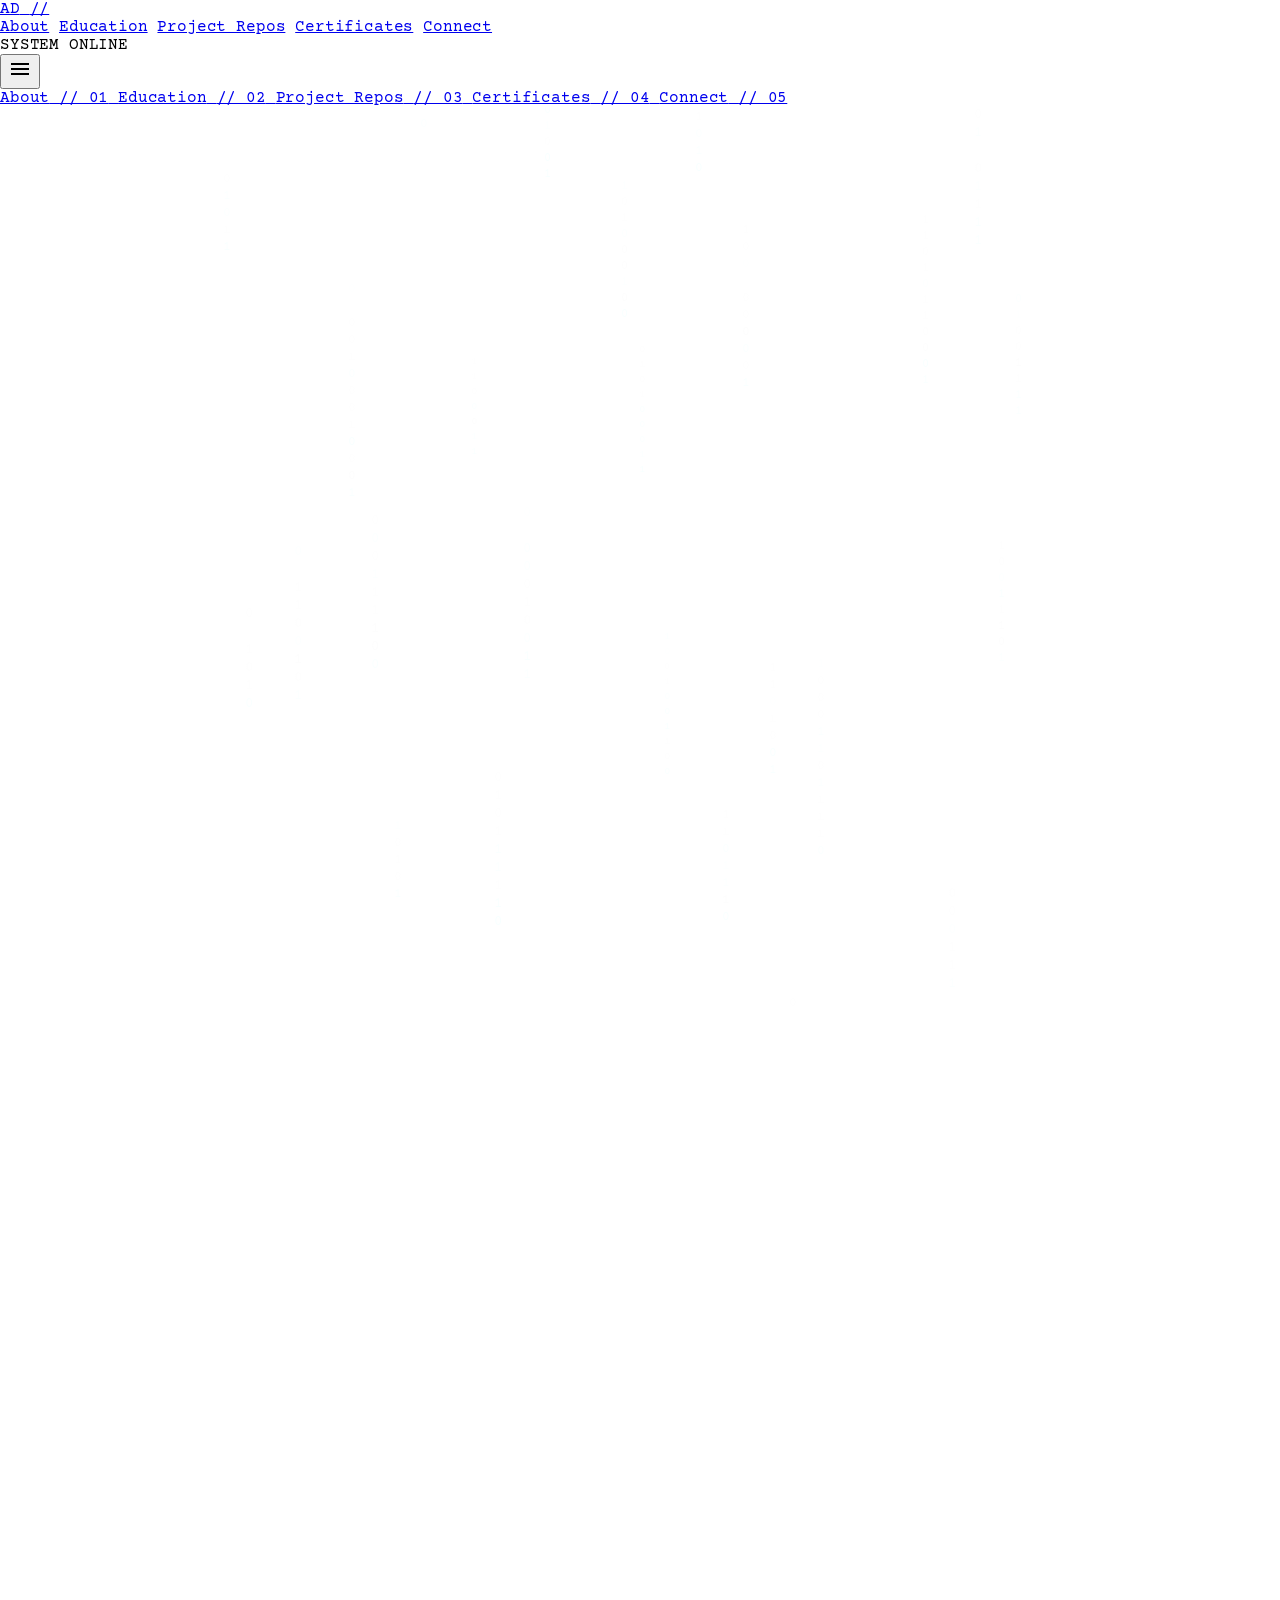
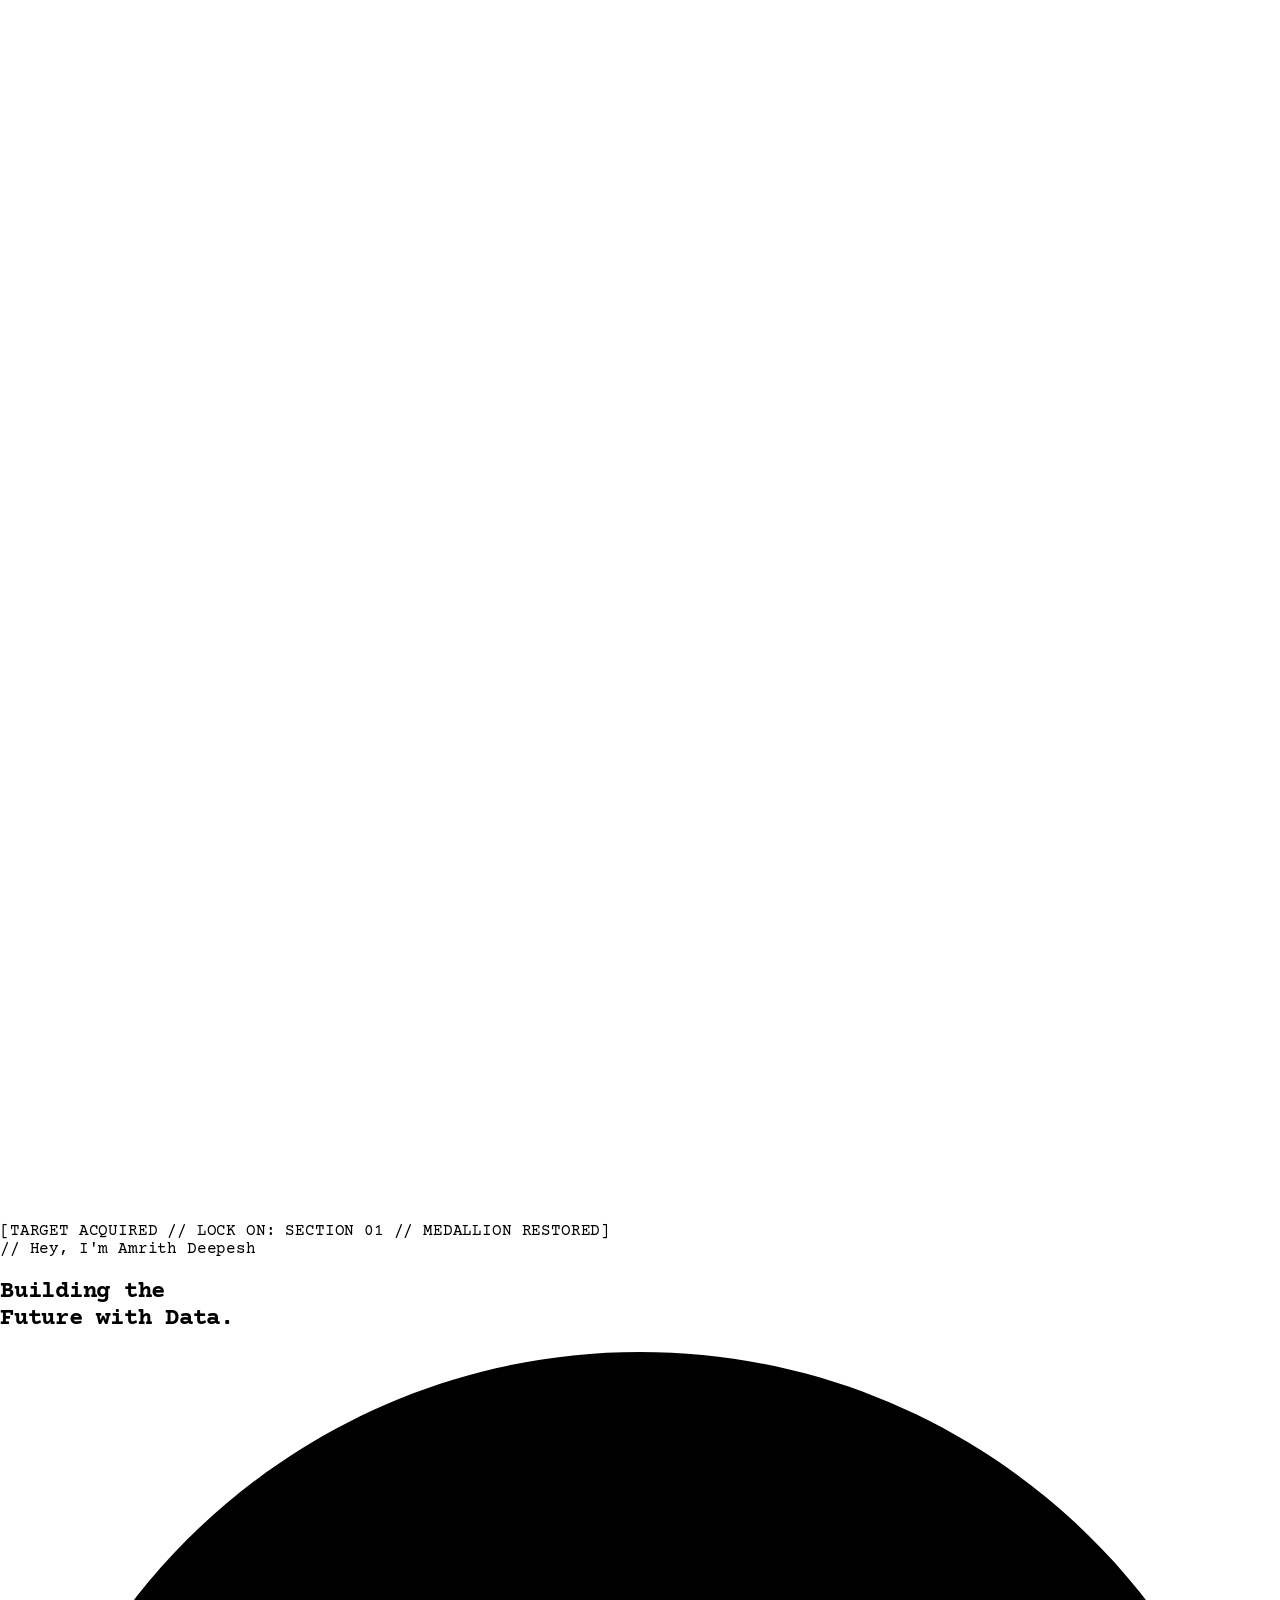
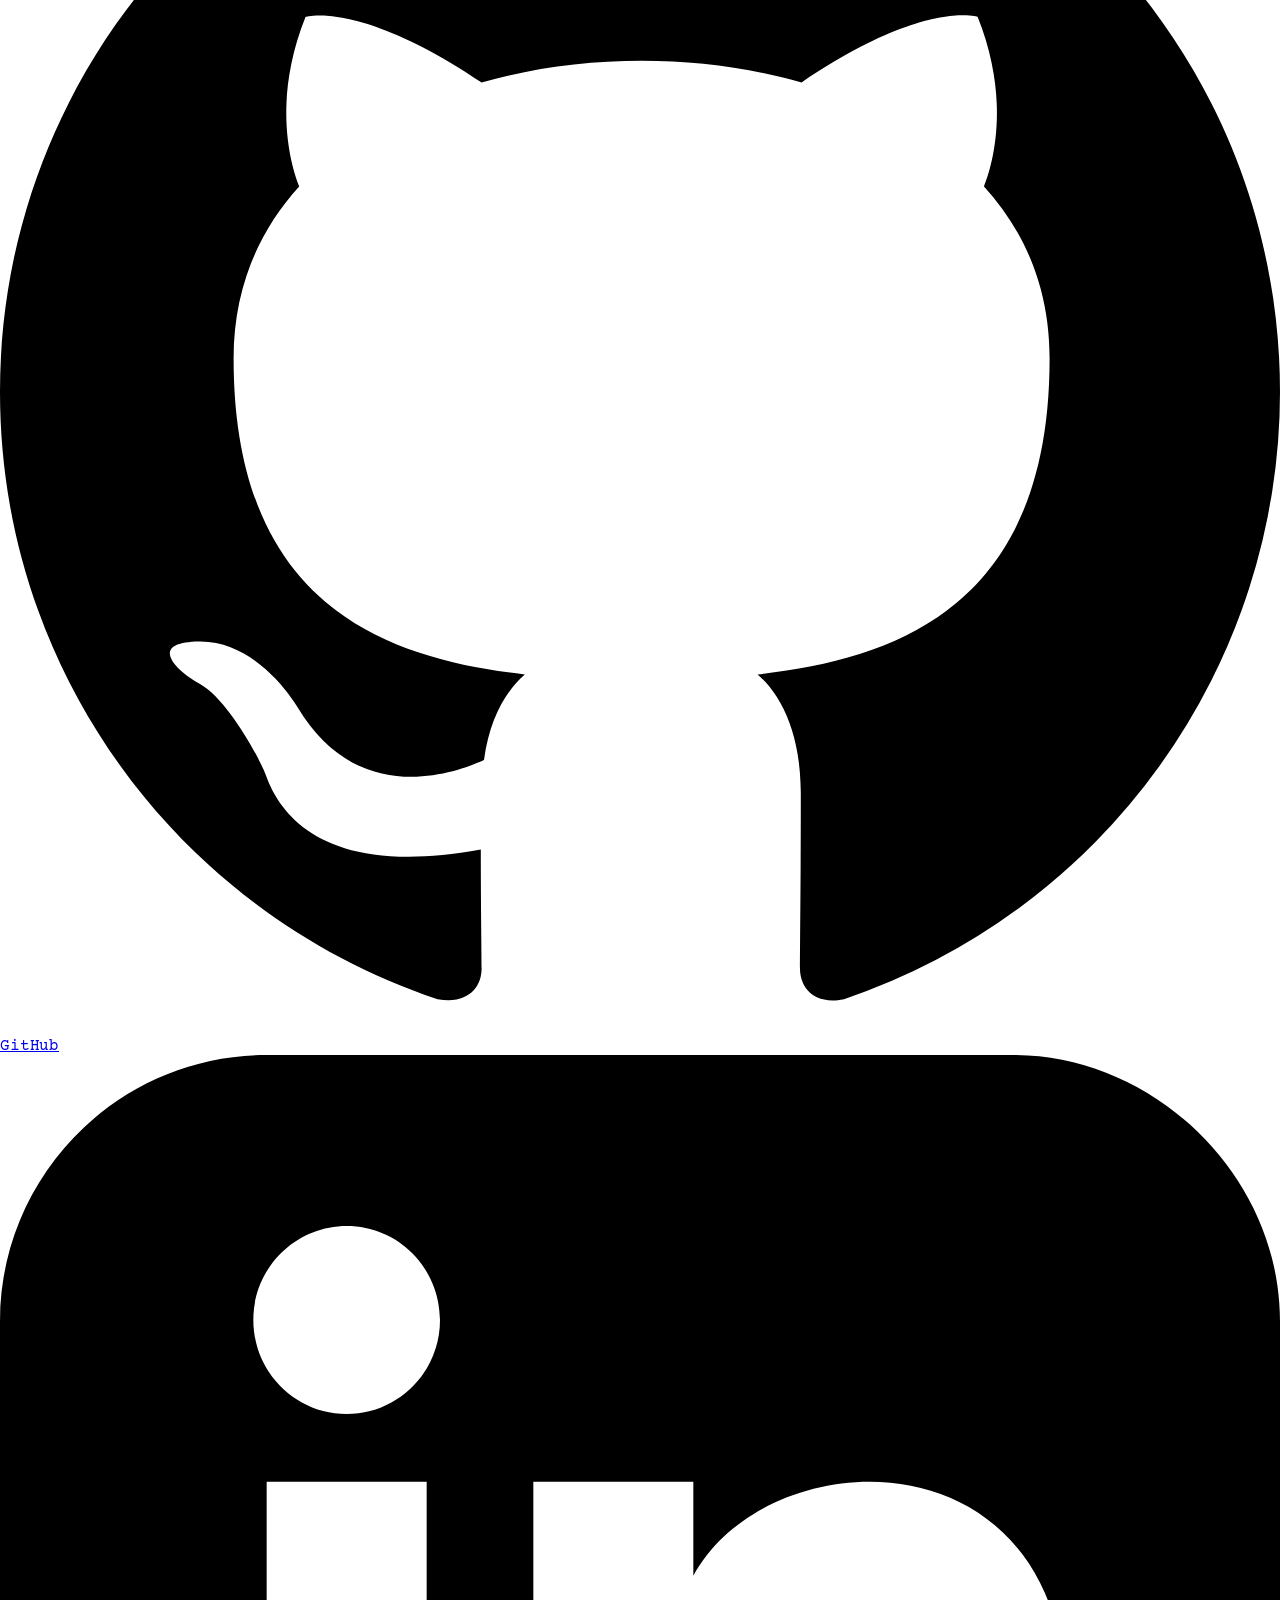
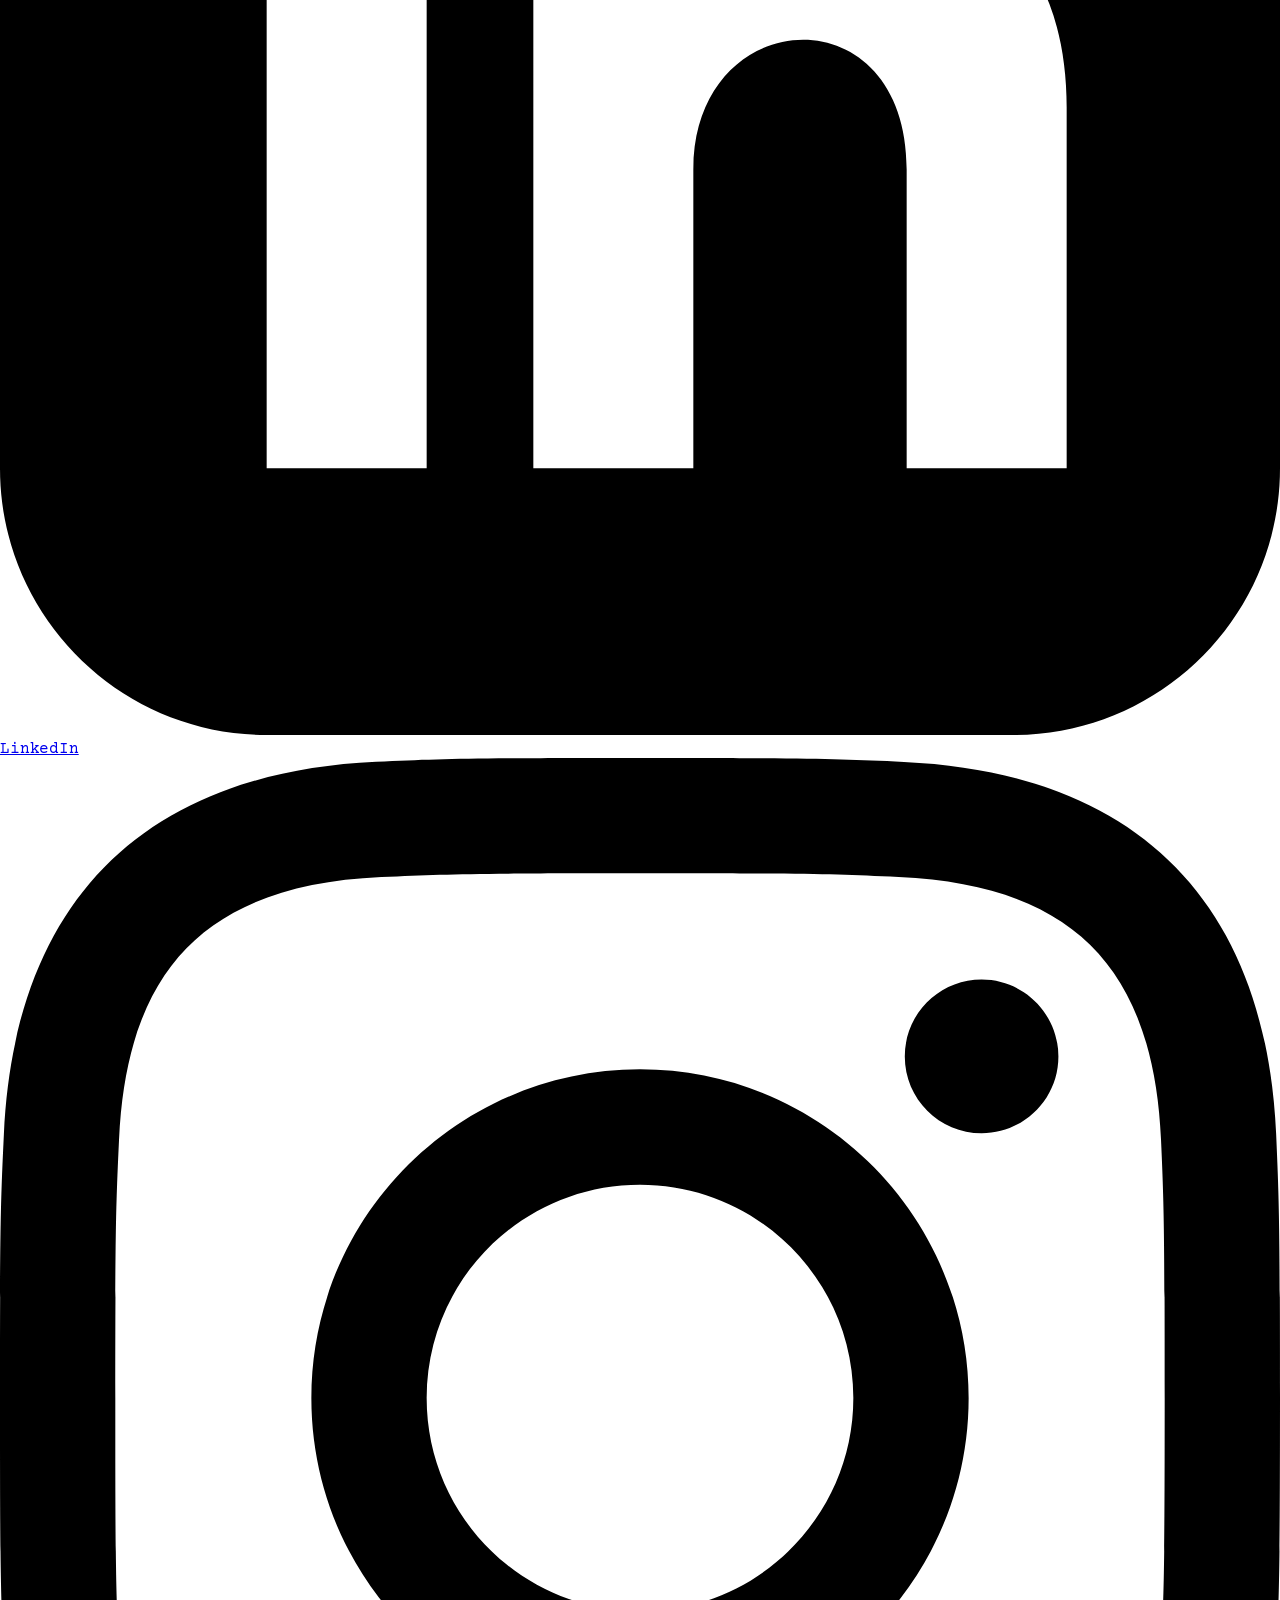
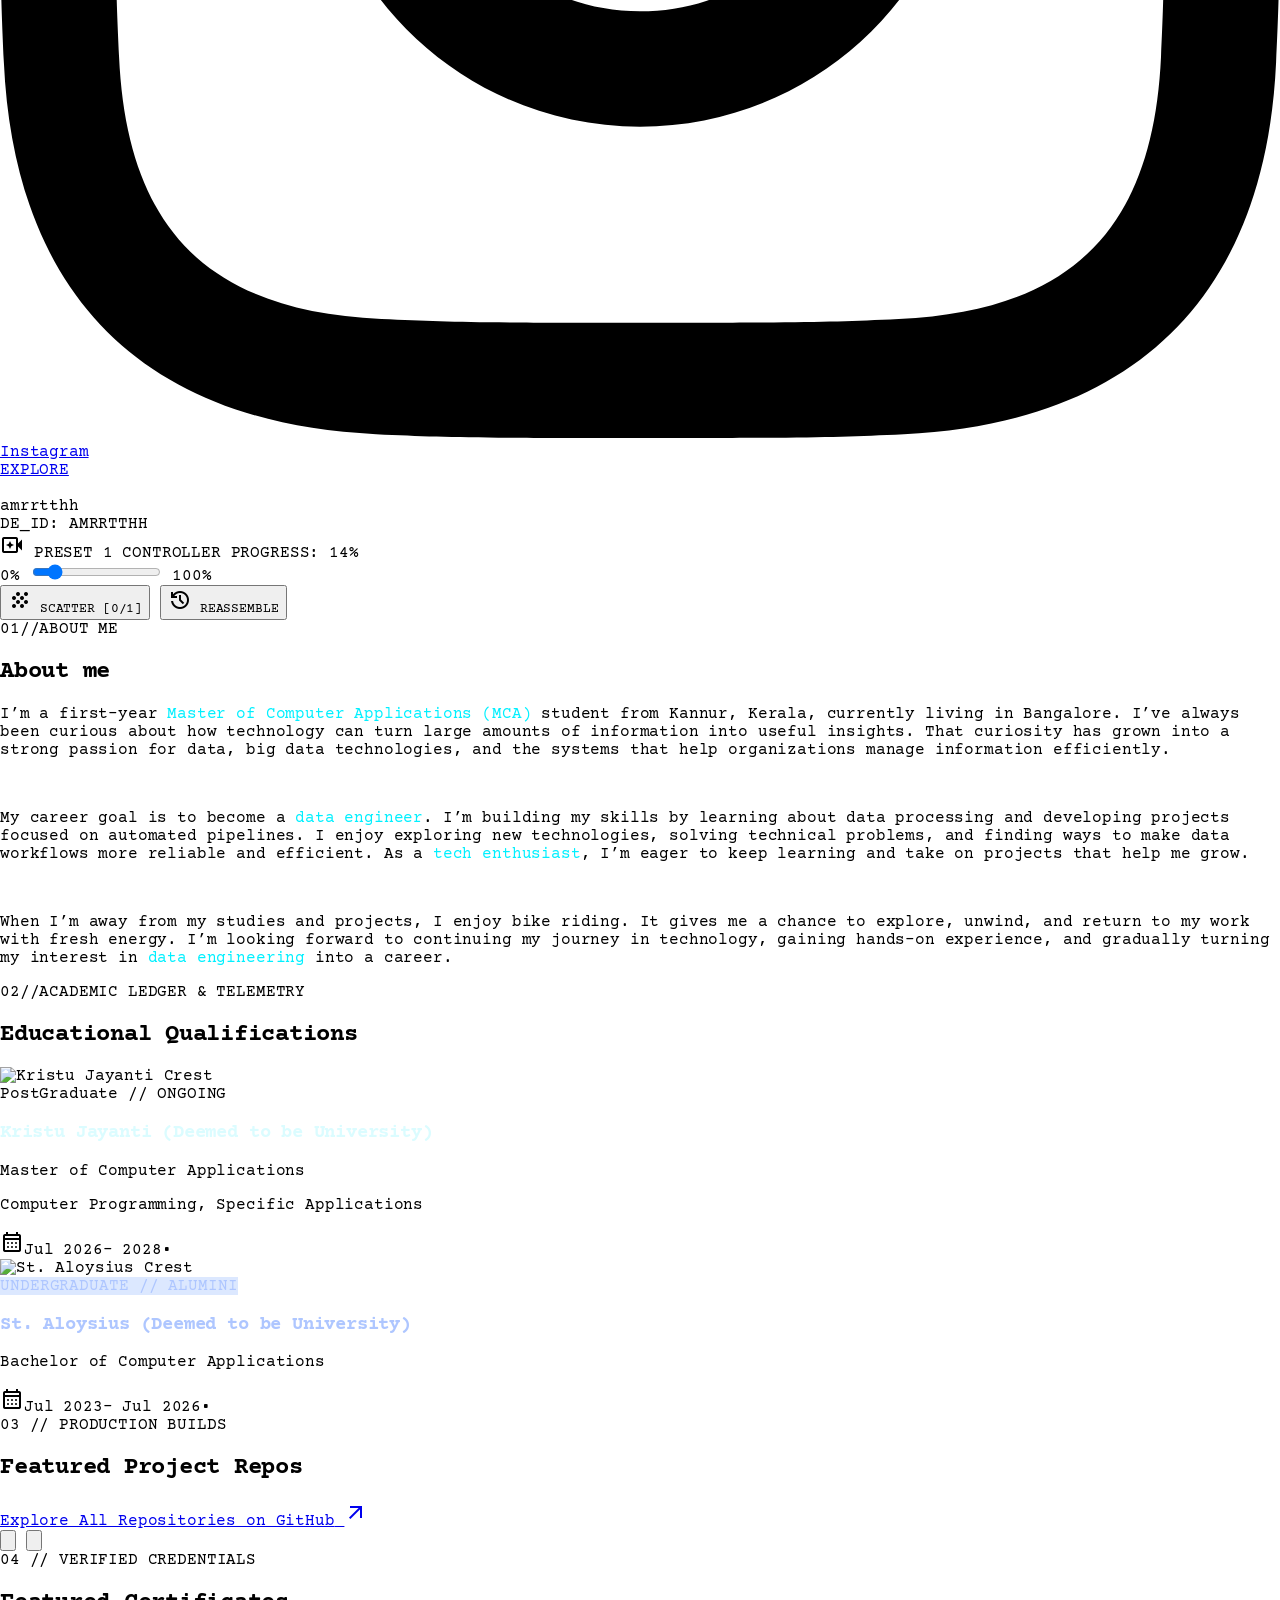
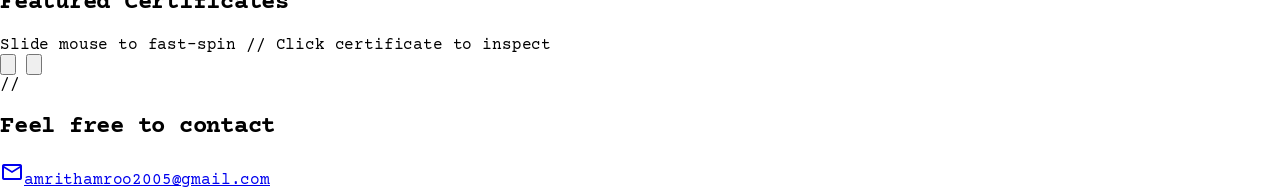
==== commit 021c580d: "Add comprehensive SEO meta tags, sitemap.xml, robots.txt, and JSON-LD Person schema" ====
--- a/index.html
+++ b/index.html
@@ -1,4 +1,52 @@
-<!DOCTYPE html><html class="dark" lang="en" style="scroll-behavior: smooth;"><head><meta charset="utf-8"><meta content="width=device-width, initial-scale=1.0, maximum-scale=5.0" name="viewport">
+<!DOCTYPE html><html class="dark" lang="en" style="scroll-behavior: smooth;"><head><meta charset="utf-8">
+  <title>Amrith Deepesh | Data Engineer &amp; MCA Student Portfolio</title>
+  <meta name="description" content="Official portfolio of Amrith Deepesh, an aspiring Data Engineer and Master of Computer Applications (MCA) student in Bangalore. Explore projects in data pipelines, systems programming, and verified credentials.">
+  <meta name="keywords" content="Amrith Deepesh, Amrith, Data Engineer, MCA, Kristu Jayanti, St Aloysius, Big Data, Bangalore, Python, Next.js, Portfolio">
+  <meta name="author" content="Amrith Deepesh">
+  <link rel="canonical" href="https://amrithdeepesh.netlify.app/">
+
+  <!-- Open Graph / Facebook / LinkedIn -->
+  <meta property="og:type" content="profile">
+  <meta property="og:title" content="Amrith Deepesh | Data Engineer &amp; MCA Student Portfolio">
+  <meta property="og:description" content="Official portfolio of Amrith Deepesh, an aspiring Data Engineer and MCA student in Bangalore. Explore data pipelines, projects, and credentials.">
+  <meta property="og:url" content="https://amrithdeepesh.netlify.app/">
+  <meta property="og:image" content="https://amrithdeepesh.netlify.app/assets/pwa-icon-512.png">
+  <meta property="og:site_name" content="Amrith Deepesh Portfolio">
+
+  <!-- Twitter Card -->
+  <meta name="twitter:card" content="summary_large_image">
+  <meta name="twitter:title" content="Amrith Deepesh | Data Engineer &amp; MCA Student Portfolio">
+  <meta name="twitter:description" content="Official portfolio of Amrith Deepesh, an aspiring Data Engineer and MCA student in Bangalore.">
+  <meta name="twitter:image" content="https://amrithdeepesh.netlify.app/assets/pwa-icon-512.png">
+
+  <!-- Schema.org JSON-LD (Google Knowledge Graph) -->
+  <script type="application/ld+json">
+  {
+    "@context": "https://schema.org",
+    "@type": "Person",
+    "name": "Amrith Deepesh",
+    "url": "https://amrithdeepesh.netlify.app/",
+    "image": "https://amrithdeepesh.netlify.app/assets/pwa-icon-512.png",
+    "jobTitle": "Data Engineer",
+    "alumniOf": [
+      {
+        "@type": "EducationalOrganization",
+        "name": "Kristu Jayanti (Deemed to be University)"
+      },
+      {
+        "@type": "EducationalOrganization",
+        "name": "St. Aloysius (Deemed to be University)"
+      }
+    ],
+    "sameAs": [
+      "https://github.com/amrithdeepesh",
+      "https://www.linkedin.com/in/amrith-deepesh-088051292",
+      "https://instagram.com/amrrtthh"
+    ],
+    "description": "First-year Master of Computer Applications (MCA) student and aspiring data engineer passionate about big data technologies, automated pipelines, and systems architecture."
+  }
+  </script>
+<meta content="width=device-width, initial-scale=1.0, maximum-scale=5.0" name="viewport">
   <link rel="manifest" href="manifest.json">
   <link rel="apple-touch-icon" href="assets/apple-touch-icon.png">
   <link rel="icon" type="image/png" sizes="32x32" href="assets/favicon-32x32.png">
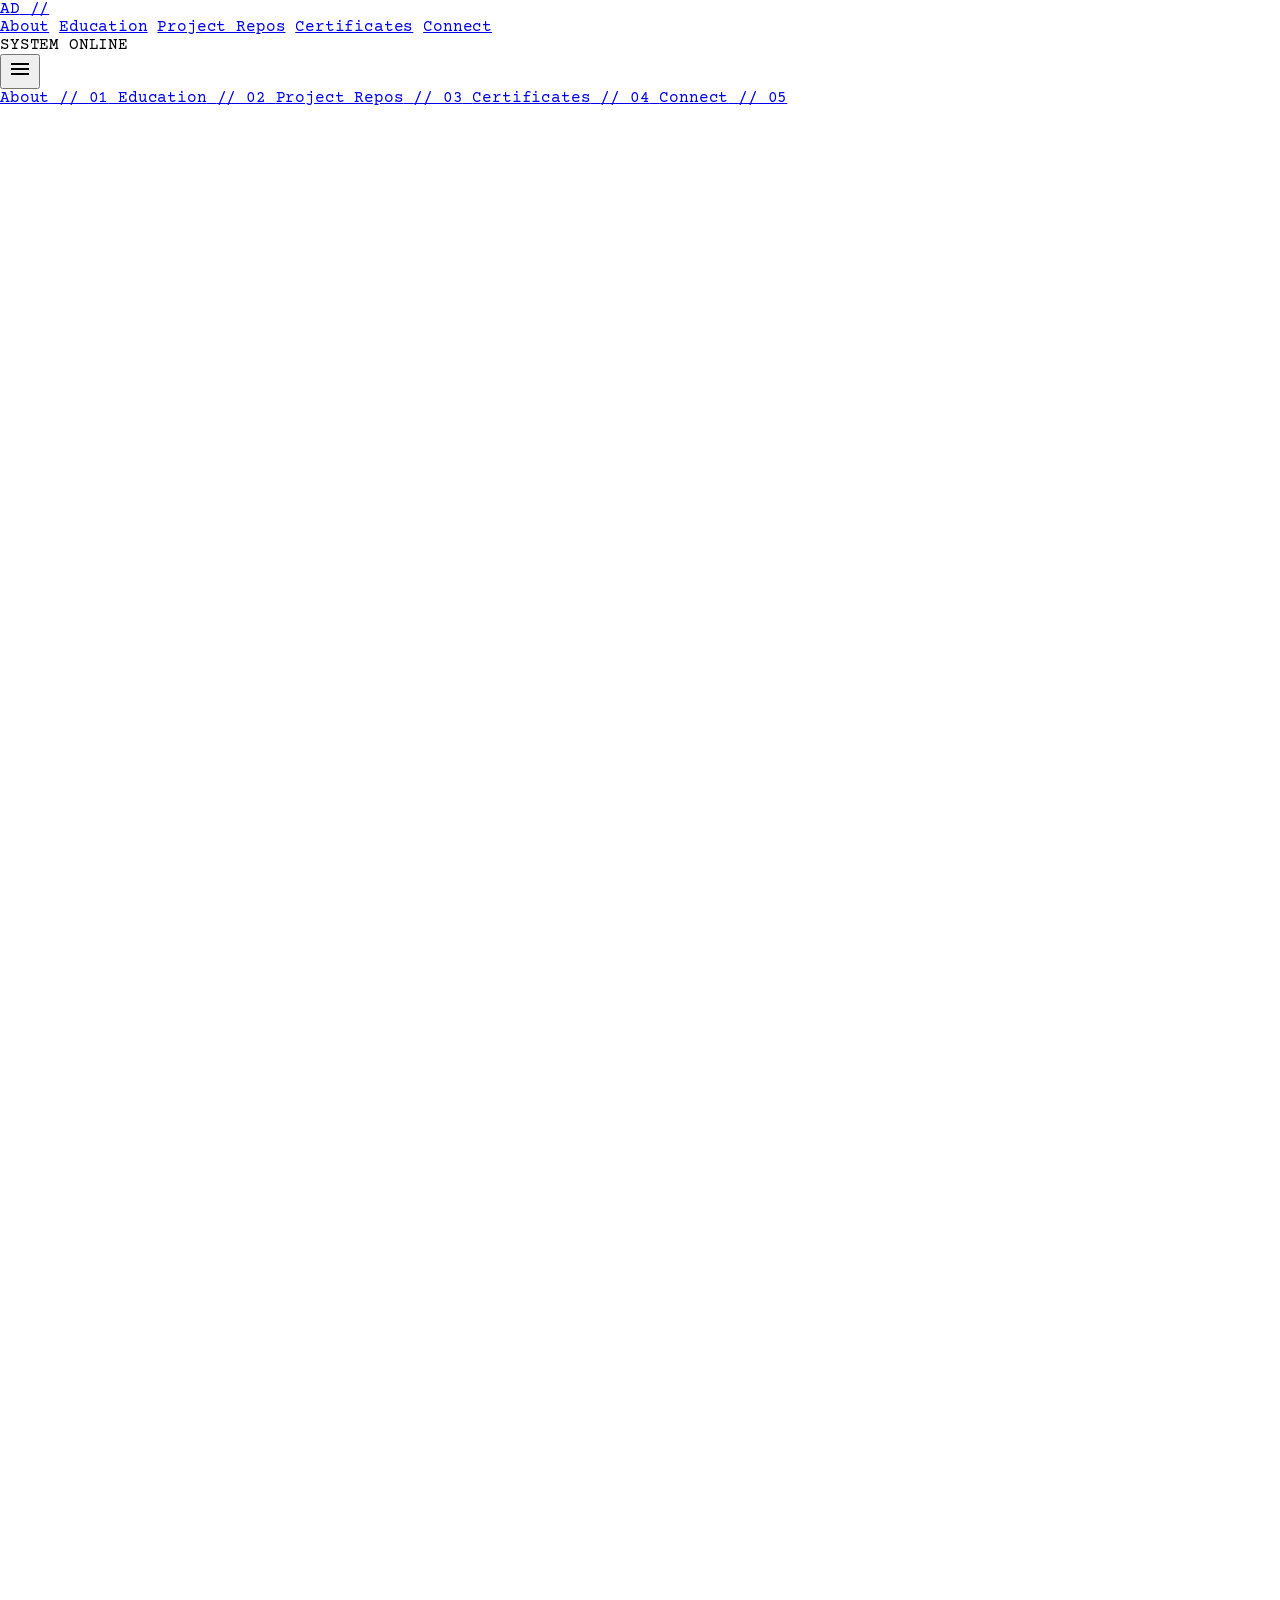
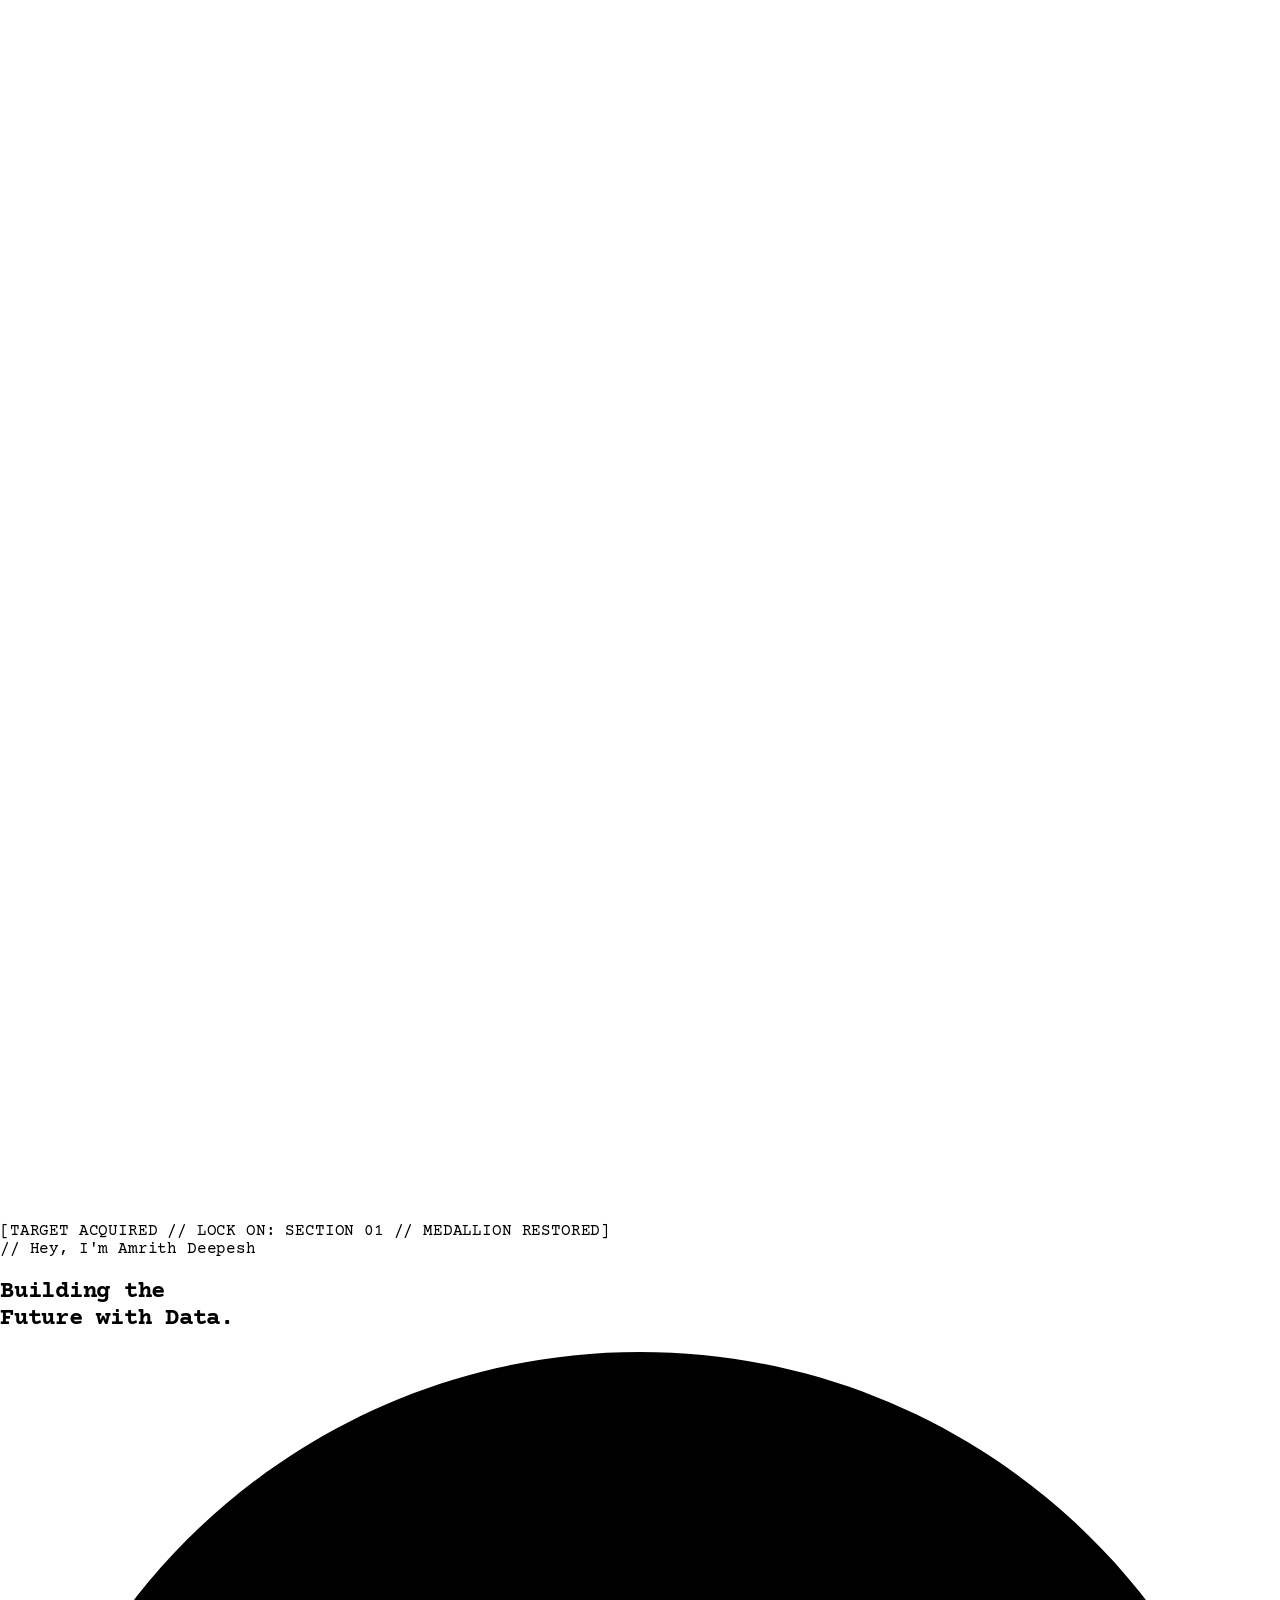
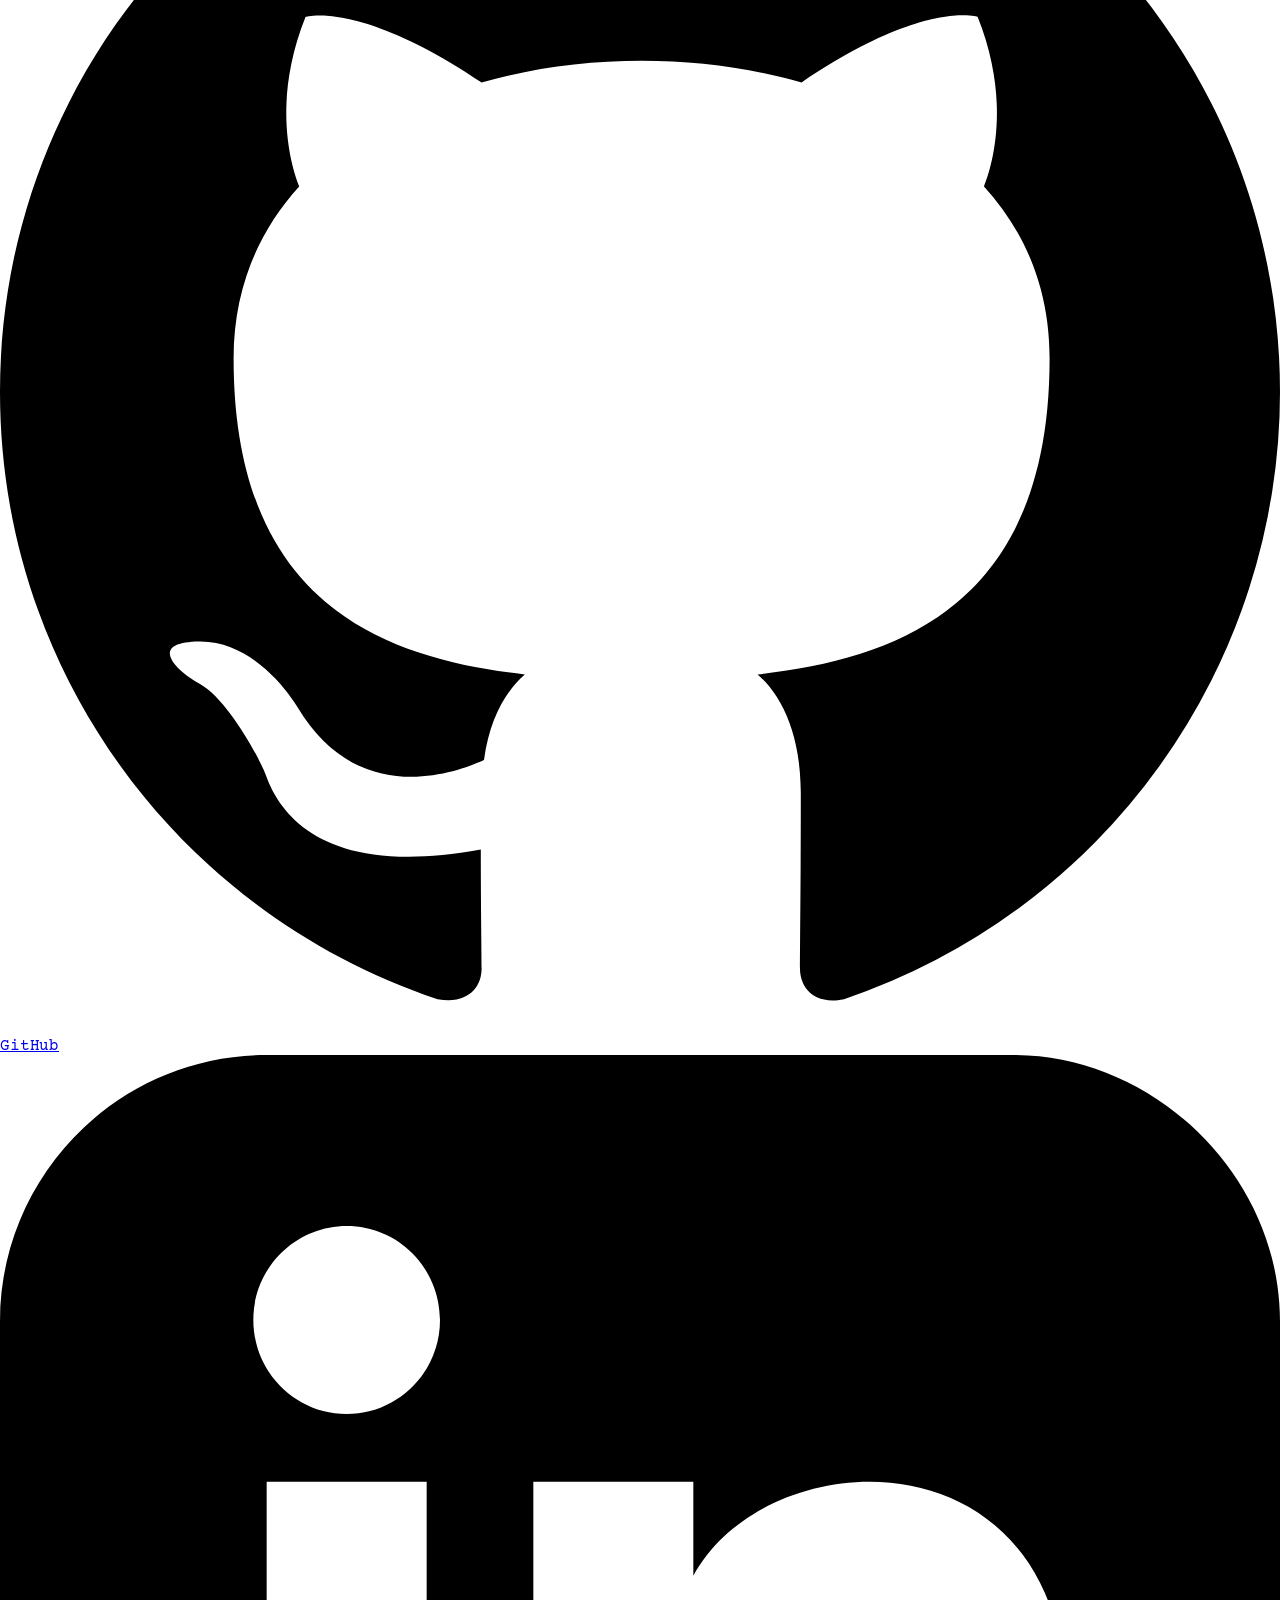
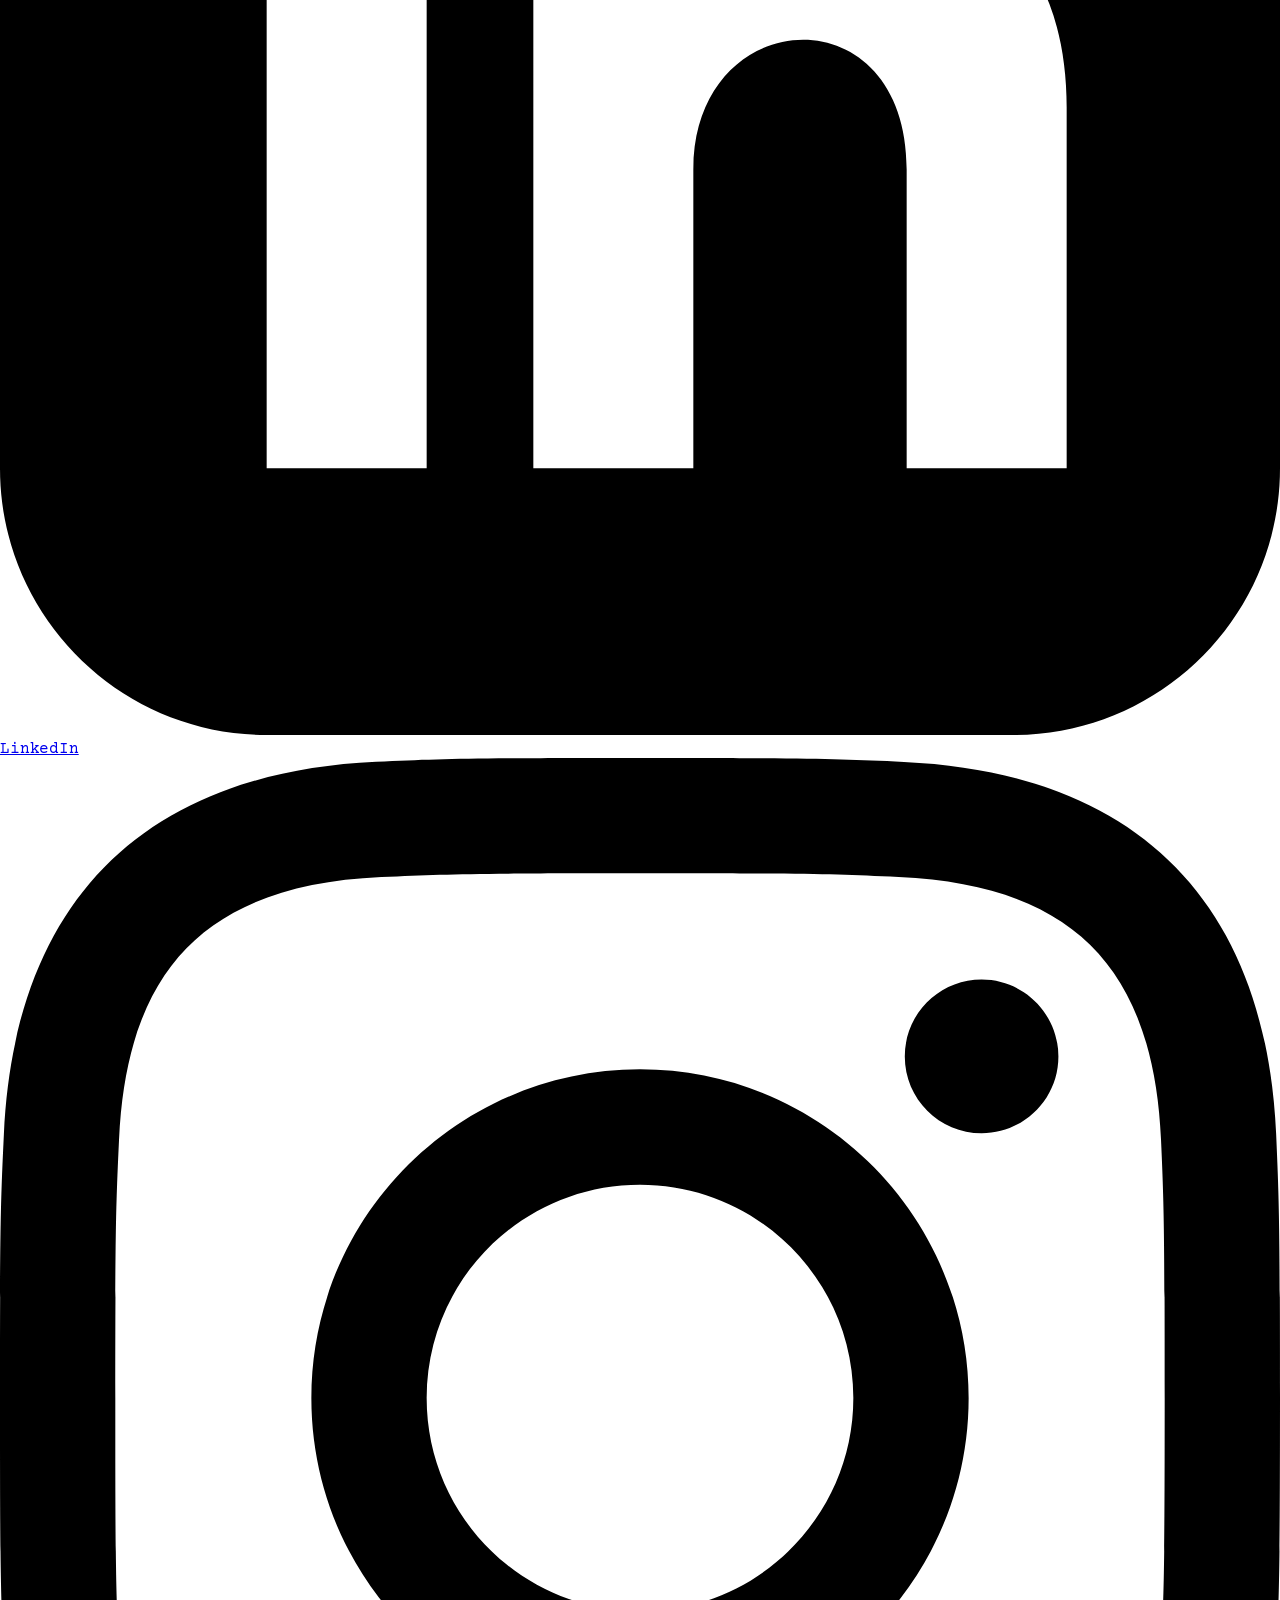
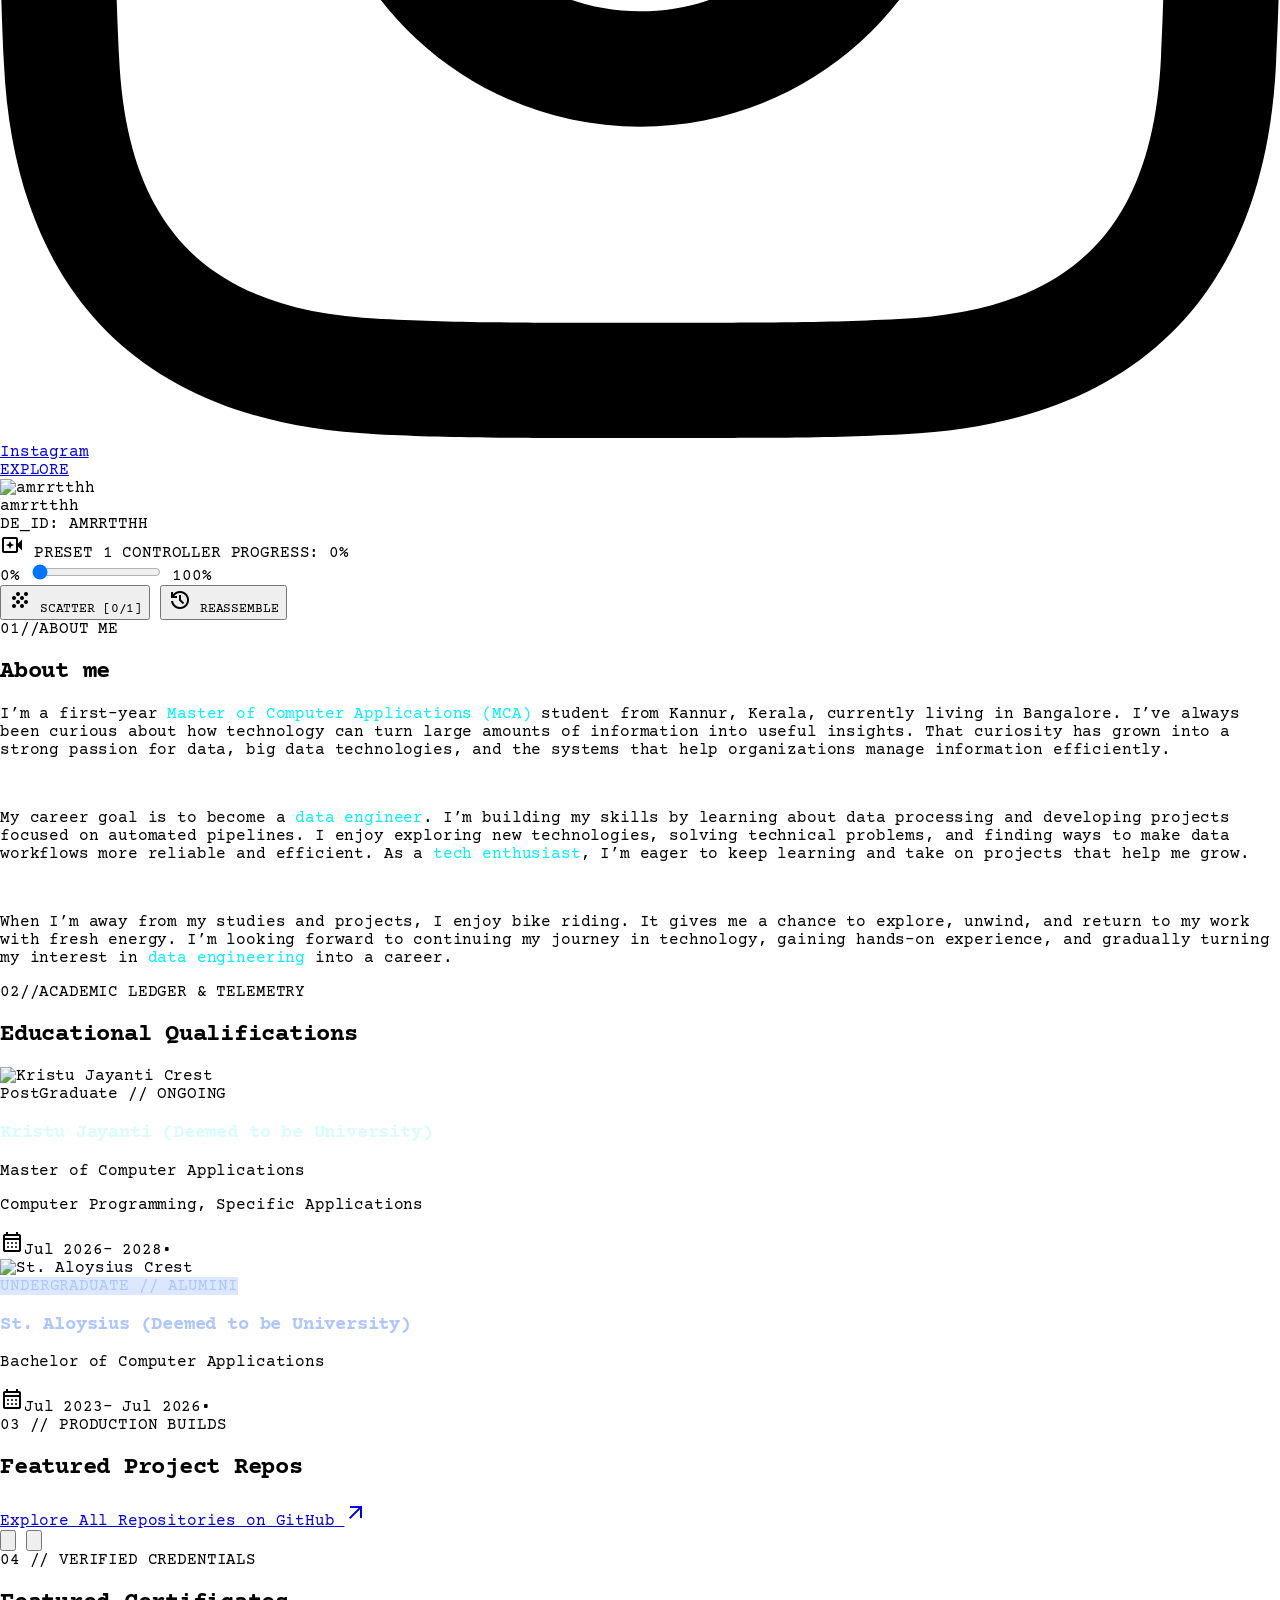
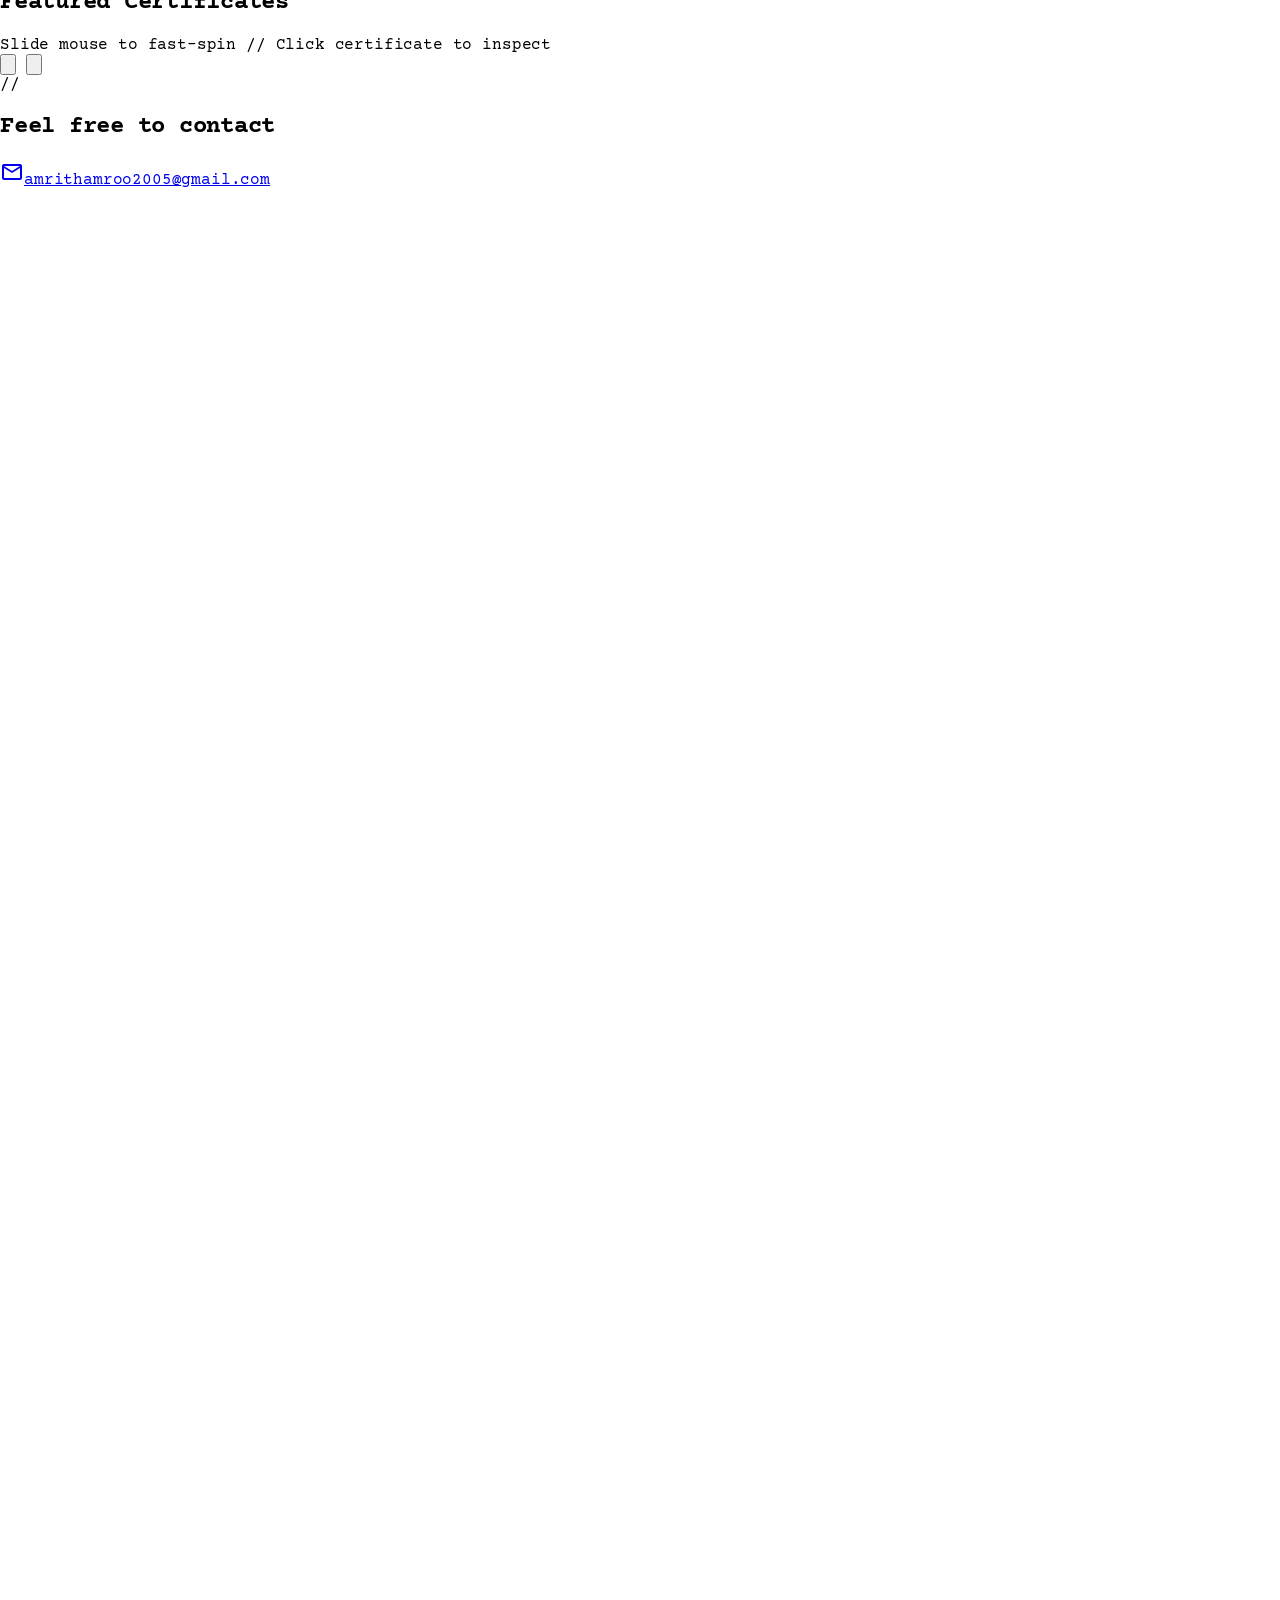
==== commit 9f32e1f0: "Add Google Search Console verification meta tag to homepage (6aff5b7b9cfcef00d084bbb3)" ====
--- a/index.html
+++ b/index.html
@@ -1,52 +1,4 @@
-<!DOCTYPE html><html class="dark" lang="en" style="scroll-behavior: smooth;"><head><meta charset="utf-8">
-  <title>Amrith Deepesh | Data Engineer &amp; MCA Student Portfolio</title>
-  <meta name="description" content="Official portfolio of Amrith Deepesh, an aspiring Data Engineer and Master of Computer Applications (MCA) student in Bangalore. Explore projects in data pipelines, systems programming, and verified credentials.">
-  <meta name="keywords" content="Amrith Deepesh, Amrith, Data Engineer, MCA, Kristu Jayanti, St Aloysius, Big Data, Bangalore, Python, Next.js, Portfolio">
-  <meta name="author" content="Amrith Deepesh">
-  <link rel="canonical" href="https://amrithdeepesh.netlify.app/">
-
-  <!-- Open Graph / Facebook / LinkedIn -->
-  <meta property="og:type" content="profile">
-  <meta property="og:title" content="Amrith Deepesh | Data Engineer &amp; MCA Student Portfolio">
-  <meta property="og:description" content="Official portfolio of Amrith Deepesh, an aspiring Data Engineer and MCA student in Bangalore. Explore data pipelines, projects, and credentials.">
-  <meta property="og:url" content="https://amrithdeepesh.netlify.app/">
-  <meta property="og:image" content="https://amrithdeepesh.netlify.app/assets/pwa-icon-512.png">
-  <meta property="og:site_name" content="Amrith Deepesh Portfolio">
-
-  <!-- Twitter Card -->
-  <meta name="twitter:card" content="summary_large_image">
-  <meta name="twitter:title" content="Amrith Deepesh | Data Engineer &amp; MCA Student Portfolio">
-  <meta name="twitter:description" content="Official portfolio of Amrith Deepesh, an aspiring Data Engineer and MCA student in Bangalore.">
-  <meta name="twitter:image" content="https://amrithdeepesh.netlify.app/assets/pwa-icon-512.png">
-
-  <!-- Schema.org JSON-LD (Google Knowledge Graph) -->
-  <script type="application/ld+json">
-  {
-    "@context": "https://schema.org",
-    "@type": "Person",
-    "name": "Amrith Deepesh",
-    "url": "https://amrithdeepesh.netlify.app/",
-    "image": "https://amrithdeepesh.netlify.app/assets/pwa-icon-512.png",
-    "jobTitle": "Data Engineer",
-    "alumniOf": [
-      {
-        "@type": "EducationalOrganization",
-        "name": "Kristu Jayanti (Deemed to be University)"
-      },
-      {
-        "@type": "EducationalOrganization",
-        "name": "St. Aloysius (Deemed to be University)"
-      }
-    ],
-    "sameAs": [
-      "https://github.com/amrithdeepesh",
-      "https://www.linkedin.com/in/amrith-deepesh-088051292",
-      "https://instagram.com/amrrtthh"
-    ],
-    "description": "First-year Master of Computer Applications (MCA) student and aspiring data engineer passionate about big data technologies, automated pipelines, and systems architecture."
-  }
-  </script>
-<meta content="width=device-width, initial-scale=1.0, maximum-scale=5.0" name="viewport">
+<!DOCTYPE html><html class="dark" lang="en" style="scroll-behavior: smooth;"><head><meta charset="utf-8"><meta name="google-site-verification" content="a-NhzKTJS8xedeCEw8JtBCxs0NcXmJ6OhKErzST-PH4" /><meta content="width=device-width, initial-scale=1.0, maximum-scale=5.0" name="viewport">
   <link rel="manifest" href="manifest.json">
   <link rel="apple-touch-icon" href="assets/apple-touch-icon.png">
   <link rel="icon" type="image/png" sizes="32x32" href="assets/favicon-32x32.png">
